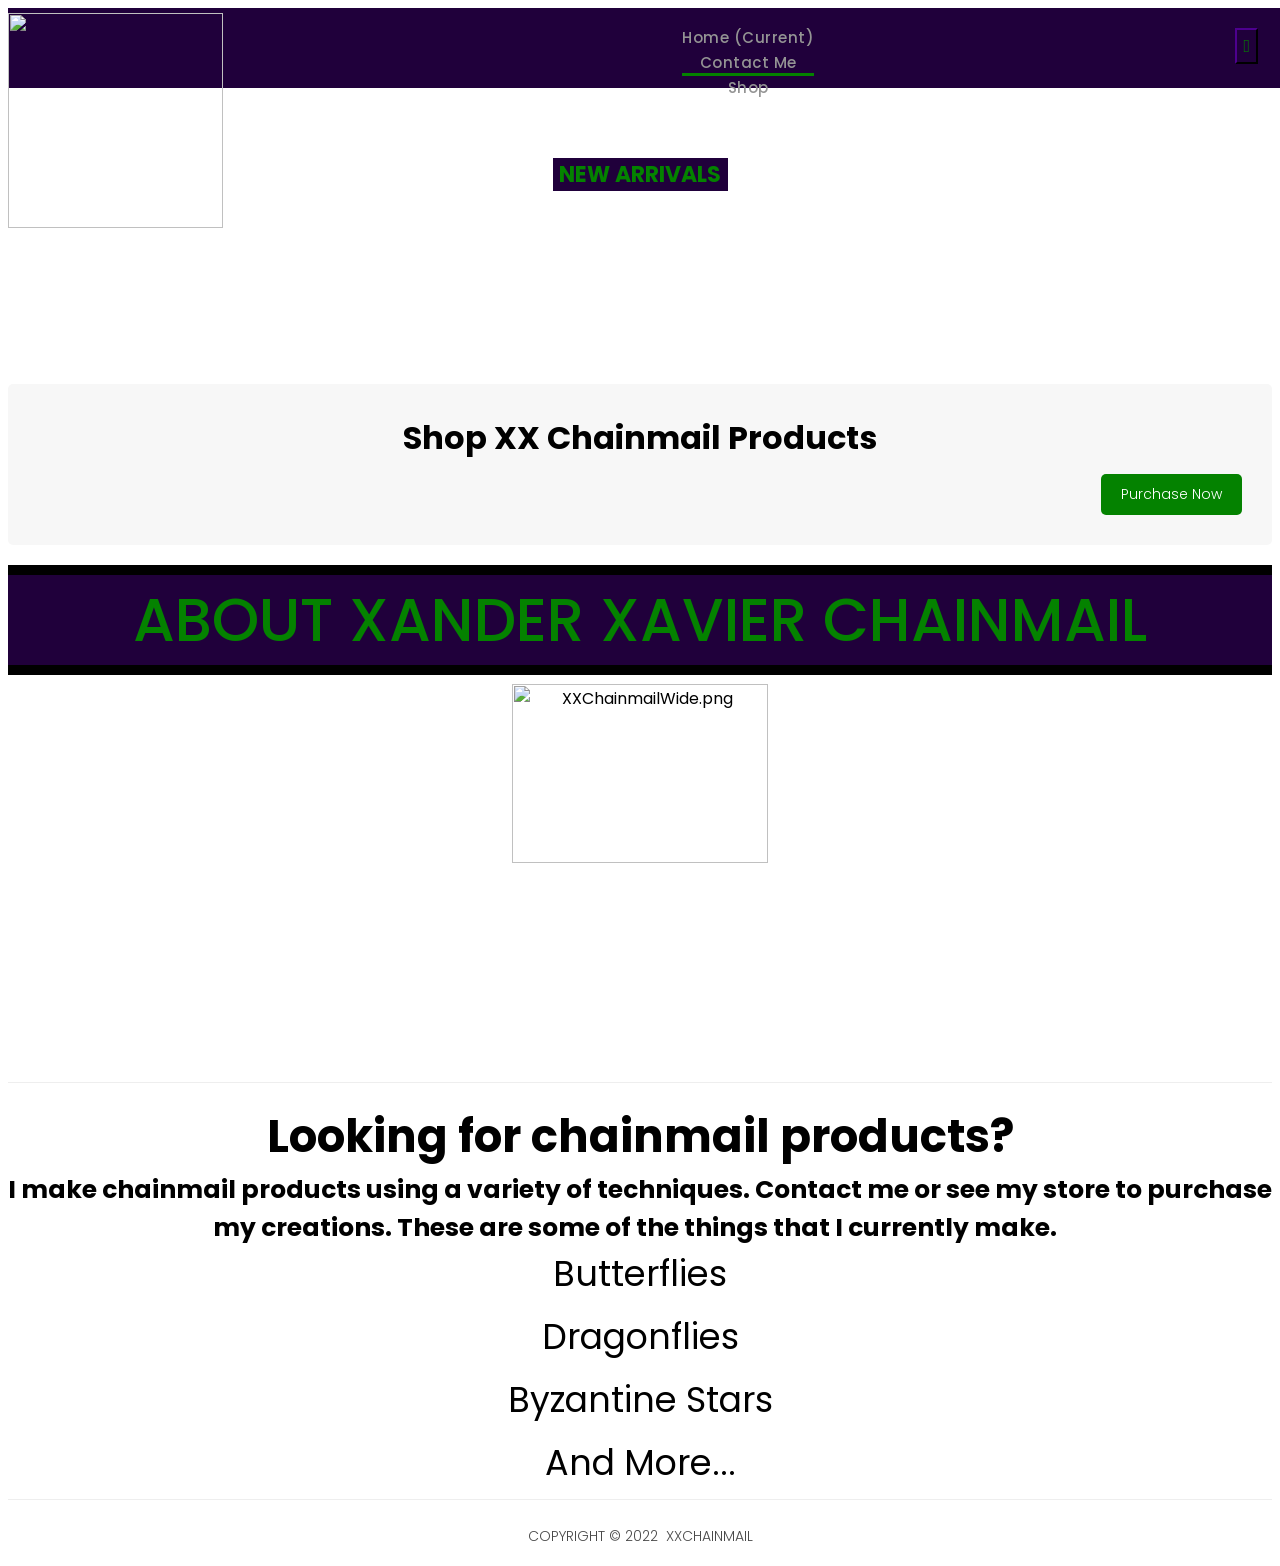
==== index.html @ 063a73c6 "replace website with xxchainmail replace website with xxchainmail" ====
<html lang="en"><head>

    <meta charset="utf-8">
    <meta name="viewport" content="width=device-width, initial-scale=1, shrink-to-fit=no">
    <meta name="description" content="Xander Xavier Chainmail Webpage">
    <meta name="author" content="XX Chainmail; AgentAllanDev">
    <link href="https://fonts.googleapis.com/css?family=Poppins:100,200,300,400,500,600,700,800,900&amp;display=swap" rel="stylesheet">
    <meta property="og:image" content=”assets/images/XXChainmail.png” />

    <title>XX Chainmail Home</title>

    <!-- Bootstrap core CSS -->
    <link href="vendor/bootstrap/css/bootstrap.min.css" rel="stylesheet">
	  <link rel="stylesheet" media="screen and (max-width: 625px)" href="assets/css/xxchainmail-small.css">
            <link rel="stylesheet" media="screen and (min-width: 625px) and (max-width: 800px)" href="assets/css/xxchainmail-medium.css">
            <link rel="stylesheet" media="screen and (min-width: 800px)" href="assets/css/xxchainmail-large.css">
    <link rel="stylesheet" href="assets/css/fontawesome.css">
    <link rel="stylesheet" href="assets/css/owl.css">
<style>
      /* Minimal positioning for Owl nav arrows (do not change item sizes) */
      .owl-new-arrivals.owl-carousel{position:relative}
      .owl-new-arrivals.owl-carousel .owl-nav{position:absolute;top:50%;left:0;right:0;margin:0;pointer-events:none}
      .owl-new-arrivals.owl-carousel .owl-nav button{pointer-events:auto;position:absolute;top:50%;transform:translateY(-50%);background:#20003b;border:2px solid #048200;width:44px;height:44px;border-radius:50%;font-size:24px;line-height:0.5; color:#048200}
      .owl-new-arrivals.owl-carousel .owl-nav .owl-prev{left:-56px}
      .owl-new-arrivals.owl-carousel .owl-nav .owl-next{right:-56px}
      @media (max-width:768px){.owl-new-arrivals.owl-carousel .owl-nav .owl-prev{left:-40px}.owl-new-arrivals.owl-carousel .owl-nav .owl-next{right:-40px}}
      /* External controls (do not change sizes or carousel options) */
      .external-controls-wrapper{position:relative}
      .external-arrivals-btn{position:absolute;top:50%;transform:translateY(-50%);z-index:1200;background:#20003b;border:2px solid #048200;width:44px;height:44px;border-radius:50%;display:flex;align-items:center;justify-content:center;cursor:pointer; color:#048200}
      .external-arrivals-btn.prev{left:-64px}
      .external-arrivals-btn.next{right:-64px}
      @media (max-width:768px){.external-arrivals-btn.prev{left:-44px}.external-arrivals-btn.next{right:-44px}}
    </style>
  </head>

  <body>

    <!-- ***** Preloader Start ***** -->
    <div id="preloader" style="opacity: 0; visibility: hidden; display: none;">
        <div class="jumper">
            <div></div>
            <div></div>
            <div></div>
        </div>
    </div>  
    <!-- ***** Preloader End ***** -->

    <!-- Header -->
    <header class="">
      <nav class="navbar navbar-expand-lg">
        <div class="container">
          <a class="navbar-brand" href="index.html">
				  <img src="assets/images/XXChainmailWide.png" id="logo">
			  </a>
			  <button class="navbar-toggler" type="button" data-toggle="collapse" data-target="#navbarResponsive" aria-controls="navbarResponsive" aria-expanded="false" aria-label="Toggle navigation">
            <span class="navbar-toggler-icon"></span>
          </button>
          <div class="collapse navbar-collapse" id="navbarResponsive">
            <ul class="navbar-nav ml-auto">
              <li class="nav-item active">
                <a class="nav-link" href="index.html">Home
                  <span class="sr-only">(current)</span>
                </a>
              </li> 
              <li class="nav-item">
                <a class="nav-link" href="contact.html">Contact Me</a>
              </li>
              <li class="nav-item">
                <a class="nav-link" href="products.html">Shop</a>
              </li>
            </ul>
          </div>
        </div>
      </nav>
    </header>

    <!-- Page Content -->
    <!-- Banner Starts Here -->
    <div class="page-heading products-heading header-text">
      <div class="container">
        <div class="row">
          <div class="col-md-12">
            <div align="center" class="text-content">
              <h4>new arrivals</h4>
              <h2>chainmail products</h2>
            </div>
          </div>
        </div>
      </div>
    </div>

    
    <div class="call-to-action">
      <div class="container">
        <div class="row">
          <div class="col-md-12">
            <div class="inner-content">
              <div class="row">
                <div class="col-md-8">
                  <h1 id="h1">Shop XX Chainmail Products</h1>
                </div>
                <div class="col-md-4">
                  <a href="products.html" class="filled-button">Purchase Now</a>
                </div>
              </div>
            </div>
          </div>
        </div>
      </div>
    </div>
    <!-- Banner Ends Here -->
<!--
    <div class="latest-products">
      <div class="container">
        <div class="row">
          <div class="col-md-12">
            <div class="section-heading">
              <h2 id="lp-title">Latest Products</h2>
              <center>
			  <a href="products.html">view all products <i class="fa fa-angle-right"></i></a>
              </center>
			</div>
          </div>

      
          <div class="col-md-4">
            <div class="product-item">
              <a href="products/dragonfly.html"><img src="assets/images/dragonfly.png" alt=""></a>
              <div class="down-content">
                <a href="products/dragonfly.html"><h4>Dragonfly&nbsp;</h4>
                </a>
                <h6>$74.50</h6>
              </div>
            </div>
          </div>
          <div class="col-md-4">
            <div class="product-item">
              <a href="products/butterfly.html"><img src="assets/images/butterfly.png" alt=""></a>
              <div class="down-content">
                <a href="products/butterfly.html"><h4>Butterfly&nbsp;</h4>
                </a>
                <h6>$21.50</h6>
              </div>
            </div>
          </div>
          <div class="col-md-4">
            <div class="product-item">
              <a href="products/byzantine_star.html"><img src="assets/images/byzantine_star.png" alt=""></a>
              <div class="down-content">
                <a href="products/byzantine_star.html"><h4>Byzantine Star</h4>
                </a>
                <h6>$16.20</h6>
              </div>
            </div>
          </div>
        </div>
      </div>
    </div>
  -->


    <div style="margin-top: 20px; height:10px; background-color: black;"></div>
    
    <div class="section-heading">
            <div align="center" class="text-content">
              <h3 align="center">About Xander Xavier Chainmail </h3>
            </div>
    </div>
    <div style="margin-top: -21px; height:10px; background-color: black; margin-bottom:9px"></div>



    <div class="best-features">
      <div class="container">
        <div>
          <div>
            <div class="section-heading">
			  <center>
				<img src="assets/images/XXChainmailSquareWithBackground.png" width="240" height="" alt="XXChainmailWide.png">
			  </center>
			</div>
          </div>
          <div align="middle">
            <div class="left-content" align="middle">
              <h3 id="title1">Looking for chainmail products?</h3>
              <h2 id="p1">I make chainmail products using a variety of techniques. Contact me or see my store to purchase my creations. These are some of the things that I currently make.&nbsp;&nbsp;</h2>
              <ul class="featured-list">
                <li id="li1">Butterflies</li>
                <li id="li1">Dragonflies</li>
                <li id="li1">Byzantine Stars</li>
                <li id="li1">And More...</li>
                <!--<li id="li1">Dice Bags</li>-->
              </ul>
            </div>
          </div>
          </div>
        </div>
      </div>



    
    <footer>
      <div class="container">
        <div class="row">
          <div class="col-md-12">
            <div class="inner-content">
              <p id="copyright">Copyright © 2022&nbsp; XXChainmail</p>
            </div>
          </div>
        </div>
      </div>
    </footer>


    <!-- Bootstrap core JavaScript -->
    <script src="vendor/jquery/jquery.min.js"></script>
    <script src="vendor/bootstrap/js/bootstrap.bundle.min.js"></script>


    <!-- Additional Scripts -->
    <script src="assets/js/custom.js"></script>
    <script src="assets/js/owl.js"></script>
    <script src="assets/js/slick.js"></script>
    <script src="assets/js/isotope.js"></script>
    <script src="assets/js/accordions.js"></script>


    <script language="text/Javascript"> 
      cleared[0] = cleared[1] = cleared[2] = 0; //set a cleared flag for each field
      function clearField(t){                   //declaring the array outside of the
      if(! cleared[t.id]){                      // function makes it static and global
          cleared[t.id] = 1;  // you could use true and false, but that's more typing
          t.value='';         // with more chance of typos
          t.style.color='#fff';
          }
      }
    </script>
	  
	  


  


</body></html>
---- assets/css/xxchainmail-small.css ----
.iframe{
	overflow:hidden;
	border:10px solid #048200;
	height:1100px;
}
.section-heading .text-content h3 {
	color: #048200;
	font-size: 60px;
	text-align: center;
	text-transform: uppercase;
	font-weight: 500;
	background-color: #20003b;
}

p#copyright
{
	text-align:center;
} 

h3#title1
{
	font-size: 30;
	padding-bottom: 15px;
}
h1#h1
{
	font-size: 20;
	text-align: center;
}
img#logo
{
	height: auto;
	width: 215px;
}

h2#p1
{
	font-size: 20;
	padding-bottom:  30px;
}

li#li1
{
	font-size: 30;
}

body {
  font-family: 'Poppins', sans-serif;
  overflow-x: hidden;
  text-rendering: optimizeLegibility;
  -webkit-font-smoothing: antialiased;
  -moz-osx-font-smoothing: grayscale;
}
p {
	margin-bottom: 0px;
	font-size: 14px;
	font-weight: 300;
	color: #4a4a4a;
	line-height: 24px;
}
a {
	text-decoration: none!important;
}
ul {
	padding: 0;
	margin: 0;
	list-style: none;
}

h1,h2,h3,h4,h5,h6 {
	margin: 0px;
}

ul.social-icons li {
	display: inline-block;
	margin-right: 3px;
}

ul.social-icons li:last-child {
	margin-right: 0px;
}

ul.social-icons li a {
	width: 50px;
	height: 50px;
	display: inline-block;
	line-height: 50px;
	background-color: #eee;
	color: #121212;
	font-size: 18px;
	text-align: center;
	transition: all .3s;
}

ul.social-icons li a:hover {
	background-color: #048200;
	color: #fff;
}

a.filled-button {
	background-color: #048200;
	color: #fff;
	font-size: 14px;
	text-transform: capitalize;
	font-weight: 300;
	padding: 10px 20px;
	border-radius: 5px;
	display: inline-block;
	transition: all 0.3s;
}

a.filled-button:hover {
	background-color: #121212;
	color: #fff;
}

.section-heading {
	text-align: left;
	margin-bottom: 30px;
	border-bottom: 1px solid #eee;
}

.section-heading h2 {
	font-size: 35px;
	font-weight: 550;
	text-align: center;
	color: #1e1e1e;
	margin-bottom: 25px;
}

.section-heading h2#lp-title {
	font-size: 45px;
	font-weight: 550;
	text-align: center;
	color: #1e1e1e;
	margin-bottom: 5px;
}

.products-heading {
	padding: 150px 0px 75px 0px;
	background-image: url(../images/scales.png);
	background-size: cover;
	background-repeat: no-repeat;
	background-position: center 29px;
}

.about-heading {
	background-image: url(../images/about-heading.jpg);
}

.contact-heading {
	padding: 150px 0px;
	background-image: url(../images/XXChainmailWithBackground.png);
	background-size: cover;
	background-repeat: no-repeat;
	background-position: center center;
}

.page-header {
	padding: 150px 50px;
	background-image: url(../images/XXChainmailWithBackground.png);
	background-size: cover;
	background-repeat: no-repeat;
	background-position: center center;
}
.send-message {
	padding: 0px 0px 0px 0px;
	text-align: center;
	background-position: center center;
	background-repeat: no-repeat;
	background-size: cover;
}
.send-message .text-content h4 {
	color: #048200;
	font-size: 22px;
	text-align: center;
	text-transform: uppercase;
	font-weight: 700;
	margin-bottom: 5px;
}

.send-message .text-content h1 {
	color: #20003b;
	font-size: 55px;
	text-align: center;
	text-transform: uppercase;
	font-weight: 700;
	margin-bottom: 25px;
}

.send-message .text-content h2 {
	color: #000;
	font-size: 25px;
	text-align: center;
}
.page-heading .text-content h4 {
	color: #048200;
	font-size: 22px;
	width: 175px;
	text-align: center;
	text-transform: uppercase;
	font-weight: 700;
	margin-bottom: 5px;
	background-color: #20003b;
}

.page-heading .text-content h1 {
	color: #048200;
	font-size: 70px;
	text-align: center;
	text-transform: uppercase;
	font-weight: 700;
	margin-bottom: 15px;
}

.page-heading .text-content h2 {
	color: #fff;
	font-size: 50px;
	text-align: center;
	text-transform: uppercase;
	letter-spacing: 5px;
}

#preloader {
  overflow: hidden;
  background: #048200;
  left: 0;
  right: 0;
  top: 0;
  bottom: 0;
  position: fixed;
  z-index: 9999999;
  color: #20003b;
}

#preloader .jumper {
  left: 0;
  top: 0;
  right: 0;
  bottom: 0;
  display: block;
  position: absolute;
  margin: auto;
  width: 50px;
  height: 50px;
}

#preloader .jumper > div {
  background-color: #fff;
  width: 10px;
  height: 10px;
  border-radius: 100%;
  -webkit-animation-fill-mode: both;
  animation-fill-mode: both;
  position: absolute;
  opacity: 0;
  width: 50px;
  height: 50px;
  -webkit-animation: jumper 1s 0s linear infinite;
  animation: jumper 1s 0s linear infinite;
}

#preloader .jumper > div:nth-child(2) {
  -webkit-animation-delay: 0.33333s;
  animation-delay: 0.33333s;
}

#preloader .jumper > div:nth-child(3) {
  -webkit-animation-delay: 0.66666s;
  animation-delay: 0.66666s;
}

@-webkit-keyframes jumper {
  0% {
    opacity: 0;
    -webkit-transform: scale(0);
    transform: scale(0);
  }
  5% {
    opacity: 1;
  }
  100% {
    -webkit-transform: scale(1);
    transform: scale(1);
    opacity: 0;
  }
}

@keyframes jumper {
  0% {
    opacity: 0;
    -webkit-transform: scale(0);
    transform: scale(0);
  }
  5% {
    opacity: 1;
  }
  100% {
    opacity: 0;
  }
}


/* Header Style */
header {
	position: absolute;
	z-index: 99999;
	width: 100%;
	height: 80px;
	background-color: #20003b;
	-webkit-transition: all 0.3s ease-in-out 0s;
    -moz-transition: all 0.3s ease-in-out 0s;
    -o-transition: all 0.3s ease-in-out 0s;
    transition: all 0.3s ease-in-out 0s;
}
header .navbar {
	padding: 17px 0px;
}
.background-header .navbar {
	padding: 17px 0px;
}
.background-header {
	top: 0;
	position: fixed;
	background-color: #20003b!important;
	box-shadow: 0px 1px 10px rgba(0,0,0,0.1);
}
.background-header .navbar-brand h2 {
	color: #121212!important;
}
.background-header .navbar-nav a.nav-link {
	color: #949494!important;
}
.background-header .navbar-nav .nav-link:hover,
.background-header .navbar-nav .active>.nav-link,
.background-header .navbar-nav .nav-link.active,
.background-header .navbar-nav .nav-link.show,
.background-header .navbar-nav .show>.nav-link {
	color: #048200!important;
}
.navbar .navbar-brand {
	float: 	left;
	margin-top: -10px;
	outline: none;
}
.navbar .navbar-brand h2 {
	color: #949494;
	text-transform: uppercase;
	font-size: 24px;
	font-weight: 700;
	-webkit-transition: all .3s ease 0s;
    -moz-transition: all .3s ease 0s;
    -o-transition: all .3s ease 0s;
    transition: all .3s ease 0s;
}
.navbar .navbar-brand h2 em {
	font-style: normal;
	color: #949494;
}
#navbarResponsive {
	z-index: 999;
}
.navbar-collapse {
	text-align: center;
}
.navbar .navbar-nav .nav-item {
	margin: 0px 15px;
}
.navbar .navbar-nav a.nav-link {
	text-transform: capitalize;
	font-size: 15px;
	font-weight: 500;
	letter-spacing: 0.5px;
	color: #949494;
	transition: all 0.5s;
	margin-top: 5px;
}
.navbar .navbar-nav .nav-link:hover,
.navbar .navbar-nav .active>.nav-link,
.navbar .navbar-nav .nav-link.active,
.navbar .navbar-nav .nav-link.show,
.navbar .navbar-nav .show>.nav-link {
	color: #949494;
	padding-bottom: 25px;
	border-bottom: 3px solid #048200;
}
.navbar .navbar-toggler-icon {
	background-image: none;
}
.navbar .navbar-toggler {
	border-color: #20003b;
	background-color: #20003b;	
	height: 36px;
	outline: none;
	border-radius: 0px;
	position: absolute;
	right: 30px;
	top: 20px;
}
.navbar .navbar-toggler-icon:after {
	content: '\f0c9';
	color: #048200;
	font-size: 18px;
	line-height: 26px;
	font-family: 'FontAwesome';
}



/* Banner Style */
.banner {
	position: relative;
	text-align: center;
	padding-top: 80px;
}

.banner-item-01 {
	padding: 150px 0px;
	background-image: url(../images/XXChainmailWideWithBackground.png);
	background-size: cover;
	background-repeat: no-repeat;
	background-position: center center;
}

.banner-item-02 {
	padding: 300px 0px;
	background-image: url(../images/slide_02.jpg);
	background-size: cover;
	background-repeat: no-repeat;
	background-position: center center;
}

.banner-item-03 {
	padding: 300px 0px;
	background-image: url(../images/slide_03.jpg);
	background-size: cover;
	background-repeat: no-repeat;
	background-position: center center;
}

.banner .banner-item {
	max-height: 600px;
}

.banner .text-content {
	position: absolute;
	top: 50%;
	transform: translateY(-50%);
	text-align: center;
	width: 100%;
}

.banner .text-content h4 {
	color: #048200;
	font-size: 22px;
	text-transform: uppercase;
	font-weight: 700;
	margin-bottom: 15px;
}

.banner .text-content h2 {
	color: #fff;
	font-size: 62px;
	text-transform: uppercase;
	letter-spacing: 5px;
}

.owl-banner .owl-dots .owl-dot {
  border-radius: 3px;
}
.owl-banner .owl-dots {
    display: -webkit-box;
    display: -webkit-flex;
    display: -ms-flexbox;
    display: flex;
    -ms-flex-pack: center;
    -webkit-justify-content: center;
    justify-content: center;
    position: absolute;
    left: 50%;
    transform: translateX(-50%);
    bottom: 30px;
}
.owl-banner .owl-dots .owl-dot {
    width: 10px;
    height: 10px;
    border-radius: 50%;
    margin: 0 10px;
    background-color: #606060;
    opacity: 0.5;
}
.owl-banner .owl-dots .owl-dot:focus {
    outline: none
}
.owl-banner .owl-dots .owl-dot.active {
    background-color: #d0d0d0;
    opacity: 1;
}



/* Latest Produtcs */

.latest-products {
	margin-top: 25px;
}

.latest-products .section-heading a {
	margin-top: -95px;
	text-transform: uppercase;
	font-size: 25px;
	font-weight: 700;
	color: #048200;
}

.product-item {
	border: 1px solid #eee;
	margin-bottom: 30px;
}

.product-item .down-content {
	padding: 30px;
	position: relative;
	background-color: #20003b;
}

.product-item img {
	width: 100%;
	overflow: hidden;
}

.product-item .down-content h4 {
	font-size: 23px;
	color: #dc143c;
	margin-bottom: 10px;
	font-weight: bold;

}

.product-item .down-content h6 {
	top: 30px;
	right: 30px;
	font-size: 20px;
	color: #f7f7f7;
}

.product-item .down-content p {
	margin-bottom: 20px;
}

.product-item .down-content ul li {
	display: inline-block;
}

.product-item .down-content ul li i {
	color: #048200;
	font-size: 14px;
}

.product-item .down-content span {
	position: absolute;
	right: 30px;
	bottom: 30px;
	font-size: 13px;
	color: #048200;
	font-weight: 500;
}

.products .text-content h3 {
	color: #048200;
	font-size: 50px;
	text-align: center;
	text-transform: uppercase;
	font-weight: 500;
	background-color: #20003b;
}


/* Best Features */

.about-features {
	margin-top: 0px!important;
}

.about-features p {
	border-bottom: 1px solid #eee;
	padding-bottom: 0px;
}

.about-features .container .row {
	padding-bottom: 0px!important;
	border-bottom: none!important;
}

.best-features {
}

.best-features .container .row {
	border-bottom: 1px solid #eee;
	padding-bottom: 0px;
}

.best-features img {
	width: 75%;
	overflow: hidden;
}

.best-features h4 {
	font-size: 17px;
	color: #1a6692;
	margin-bottom: 20px;
}

.best-features ul.featured-list li {
	display: block;
	margin-bottom: 10px;
	text-align: center;
}

.best-features p {
	margin-bottom: 25px;
	text-align: center;
}

.best-features ul.featured-list li a {
	font-size: 14px;
	color: #4a4a4a;
	font-weight: 300;
	transition: all .3s;
	position: relative;
	padding-left: 13px;
}

.best-features ul.featured-list li a:before {
	content: '';
	width: 5px;
	height: 5px;
	display: inline-block;
	background-color: #4a4a4a;
	position: absolute;
	left: 0;
	transition: all .3s;
	top: 8px;
}

.best-features ul.featured-list li a:hover {
	color: #048200;
}

.best-features ul.featured-list li a:hover::before {
	background-color: #048200;
}

.best-features .filled-button {
	margin-top: 20px;
}





/* Call To Action */

.call-to-action .inner-content {
	margin-top: 20px;
	padding: 30px;
	background-color: #f7f7f7;
	border-radius: 5px;
}

.call-to-action .inner-content h4 {
	font-size: 17px;
	color: #1a6692;
	margin-bottom: 15px;
}

.call-to-action .inner-content em {
	font-style: normal;
	font-weight: 700;
}

.call-to-action .inner-content .col-md-4 {
	text-align: center;
}

.call-to-action .inner-content .filled-button {
	margin-top: 12;
	/* top: 50%; */
	/* left: 50%; */
	/* margin-left: -69.2px; */
}




/* Footer */

footer {
	text-align: center;
}

footer .inner-content {
	border-top: 1px solid #eee;
	margin-top: 10px;
	padding: 10px 0px;
}

footer .inner-content p {
	text-transform: uppercase;
}

footer .inner-content p a {
	color: #048200;
	margin-left: 3px;
}




/* Product Page */


.products .filters {
	text-align: center;
	border-bottom: 1px solid #eee;
	padding-bottom: 10px;
	margin-bottom: 60px;
}

.products .filters li {
	text-transform: uppercase;
	font-size: 13px;
	font-weight: 700;
	color: #121212;
	display: inline-block;
	margin: 0px 10px;
	transition: all .3s;
	cursor: pointer;
}

.products .filters ul li.active,
.products .filters ul li:hover {
  color: #048200;
}

.products ul.pages {
	margin-top: 30px;
	text-align: center;
}

.products ul.pages li {
	display: inline-block;
	margin: 0px 2px;
}

.products ul.pages li a {
	width: 44px;
	height: 44px;
	display: inline-block;
	line-height: 42px;
	border: 1px solid #eee;
	font-size: 15px;
	font-weight: 700;
	color: #121212;
	transition: all .3s;
}

.products ul.pages li a:hover,
.products ul.pages li.active a {
	background-color: #048200;
	border-color: #048200;
	color: #20003b;
}



/* Team Members */

.team-members {
	margin-top: 100px;
}

.team-member {
	border: 1px solid #eee;
	margin-bottom: 30px;
}

.team-member img {
	width: 100%;
	overflow: hidden;
}

.team-member .down-content {
	padding: 30px;
	text-align: center;
}

.team-member .thumb-container {
	position: relative;
}

.team-member .thumb-container .hover-effect {
	position: absolute;
	background-color: rgba(243,63,63,0.9);
	top: 0;
	left: 0;
	width: 100%;
	height: 100%;
	opacity: 0;
	visibility: hidden;
	transition: all .5s;
}

.team-member .thumb-container .hover-effect .hover-content {
	position: absolute;
	display: inline-block;
	width: 100%;
	text-align: center;
	top: 50%;
	transform: translateY(-50%);
}

.team-member .thumb-container .hover-effect .hover-content ul.social-icons li a:hover {
	background-color: #fff;
	color: #048200;
}

.team-member:hover .hover-effect {
	visibility: visible;
	opacity: 1;
}

.team-member .down-content h4 {
	font-size: 17px;
	color: #1a6692;
	margin-bottom: 8px;
}

.team-member .down-content span {
	display: block;
	font-size: 13px;
	color: #048200;
	font-weight: 500;
	margin-bottom: 20px;
}




/* Services */

.services {
	background-image: url(../images/services-bg.jpg);
	background-position: center center;
	background-repeat: no-repeat;
	background-size: cover;
	background-attachment: fixed;
	padding: 100px 0px;
}

.services .service-item {
	text-align: center;
}

.services .service-item .icon {
	background-color: #f7f7f7;
	padding: 40px;
}

.services .service-item .icon i {
	width: 100px;
	height: 100px;
	display: inline-block;
	text-align: center;
	line-height: 100px;
	background-color: #048200;
	color: #fff;
	font-size: 32px;
}

.services .service-item .down-content {
	background-color: #fff;
	padding: 40px 30px;
}

.services .service-item .down-content h4 {
	font-size: 17px;
	color: #1a6692;
	margin-bottom: 20px;
}

.services .service-item .down-content p {
	margin-bottom: 25px;
}




/* Clients */

.happy-clients {
	margin-top: 100px;
	margin-bottom: 40px;
}

.happy-clients .client-item img {
	max-width: 100%;
	overflow: hidden;
	transition: all .3s;
	cursor: pointer;
}

.happy-clients .client-item img:hover {
	opacity: 0.8;
}




/* Find Us */

.find-us {
	margin-top: 100px;
}

.find-us p {
	border-bottom: 1px solid #eee;
	padding-bottom: 30px;
	margin-bottom: 30px;
}

.find-us h4 {
	font-size: 17px;
	color: #1a6692;
	margin-bottom: 20px;
}

.find-us .left-content {
	margin-left: 30px;
}



/* Send Message */

.send-message {
	margin-top: 25px;
}

.contact-form input {
	font-size: 14px;
	width: 100%;
	height: 44px;
	display: inline-block;
	line-height: 42px;
	border: 1px solid #eee;
	border-radius: 0px;
	margin-bottom: 30px;
}

.contact-form input:focus {
	box-shadow: none;
	border: 1px solid #eee;
}

.contact-form textarea {
	font-size: 14px;
	width: 100%;
	min-width: 100%;
	min-height: 120px;
	height: 120px;
	max-height: 180px;
	border: 1px solid #eee;
	border-radius: 0px;
	margin-bottom: 30px;
}

.contact-form textarea:focus {
	box-shadow: none;
	border: 1px solid #eee;
}

.contact-form button.filled-button {
	background-color: #048200;
	color: #fff;
	font-size: 14px;
	text-transform: capitalize;
	font-weight: 300;
	padding: 10px 20px;
	border-radius: 5px;
	display: inline-block;
	transition: all 0.3s;
	border: none;
	outline: none;
	cursor: pointer;
}

.contact-form button.filled-button:hover {
	background-color: #121212;
	color: #fff;
}

.accordion {
	margin-left: 30px;
}

.accordion a {
	cursor: pointer;
	font-size: 17px;
	color: #1a6692!important;
	margin-bottom: 20px;
	transition: all .3s;
}

.accordion a:hover {
	color: #048200!important;
}

.accordion a.active {
  color: #048200!important;
}

.accordion li .content {
  display: none;
  margin-top: 10px;
}

.accordion li:first-child {
	border-top: 1px solid #eee;
}

.accordion li {
	border-bottom: 1px solid #eee;
	padding: 15px 0px;
}


	.navbar .navbar-brand {
		position: absolute;
		left: 15px;
		top: 16px;
	}
	.navbar .navbar-brand {
		width: auto;
	}
	.navbar:after {
		display: none;
	}
	#navbarResponsive {
	    z-index: 99999;
	    position: absolute;
	    top: 80px;
	    left: 0;
	    width: 100%;
	    text-align: center;
	    background-color: #20003b;
	    box-shadow: 0px 10px 10px rgba(0,0,0,0.1);
	}
	.navbar .navbar-nav .nav-item {
		border-bottom: 1px solid #eee;
	}
	.navbar .navbar-nav .nav-item:last-child {
		border-bottom: none;
	}
	.navbar .navbar-nav a.nav-link {
		padding: 15px 0px;
		color: #c0c0c0!important;
	}
	.navbar .navbar-nav .nav-link:hover,
	.navbar .navbar-nav .active>.nav-link,
	.navbar .navbar-nav .nav-link.active,
	.navbar .navbar-nav .nav-link.show,
	.navbar .navbar-nav .show>.nav-link {
		color: #048200!important;
		border-bottom: none!important;
		padding-bottom: 15px;
	}
	.product-item .down-content h4 {
		text-align: center;
		margin-bottom: 10px;
	}
	.product-item .down-content h6 {
		text-align: center;
		position: relative;
		top: 0;
		right: 0;
		margin-bottom: 20px;
	}
	.product-item .down-content span {
		position: relative;
		right: 0;
		bottom: 0;
	}
}
---- assets/css/xxchainmail-medium.css ----
.iframe{
	overflow:hidden;
	border:10px solid #048200;
	height:1100px;
}
.section-heading .text-content h3 {
	color: #048200;
	font-size: 60px;
	text-align: center;
	text-transform: uppercase;
	font-weight: 500;
	background-color: #20003b;
}
h3#title1
{
	font-size: 45;
	margin-bottom:5px;
}

img#logo
{
	height: auto;
	width: 215px;
}

h2#p1
{
	font-size: 25;
	margin-bottom:15px;
}

li#li1
{
	font-size: 35;
}


body {
  font-family: 'Poppins', sans-serif;
  overflow-x: hidden;
  text-rendering: optimizeLegibility;
  -webkit-font-smoothing: antialiased;
  -moz-osx-font-smoothing: grayscale;
}
p {
	margin-bottom: 0px;
	font-size: 14px;
	font-weight: 300;
	color: #4a4a4a;
	line-height: 24px;
}
a {
	text-decoration: none!important;
}
ul {
	padding: 0;
	margin: 0;
	list-style: none;
}

h1,h2,h3,h4,h5,h6 {
	margin: 0px;
	text-align:  center;
}

ul.social-icons li {
	display: inline-block;
	margin-right: 3px;
}

ul.social-icons li:last-child {
	margin-right: 0px;
}

ul.social-icons li a {
	width: 50px;
	height: 50px;
	display: inline-block;
	line-height: 50px;
	background-color: #eee;
	color: #121212;
	font-size: 18px;
	text-align: center;
	transition: all .3s;
}

ul.social-icons li a:hover {
	background-color: #048200;
	color: #fff;
}

a.filled-button {
	background-color: #048200;
	color: #fff;
	font-size: 20;
	text-transform: capitalize;
	font-weight: 300;
	padding: 10px 20px;
	border-radius: 5px;
	display: inline-block;
	transition: all 0.3s;
}

a.filled-button:hover {
	background-color: #121212;
	color: #fff;
}

.section-heading {
	text-align: left;
	margin-bottom: 20px;
	border-bottom: 1px solid #eee;
}

.section-heading h2 {
	font-size: 55px;
	font-weight: 550;
	color: #1e1e1e;
	margin-bottom: 3px;
	text-align: center;
}

.products-heading {
	padding: 150px 0px 75px 0px;
	background-image: url(../images/scales.png);
	background-size: cover;
	background-repeat: no-repeat;
	background-position: center -;
}

.about-heading {
	background-image: url(../images/about-heading.jpg);
}

.contact-heading {
	padding: 200px 0px 200px 0px;
	background-image: url(../images/XXChainmailWithBackground.png);
	background-size: cover;
	background-repeat: no-repeat;
	background-position: center -15px;
}

.page-header {
	padding: 150px 50px;
	background-image: url(../images/XXChainmailWithBackground.png);
	background-size: cover;
	background-repeat: no-repeat;
	background-position: center center;
}
.send-message {
	padding: 0px 0px 0px 0px;
	text-align: center;
	background-position: center center;
	background-repeat: no-repeat;
	background-size: cover;
}
.send-message .text-content h4 {
	color: #048200;
	font-size: 22px;
	text-align: center;
	text-transform: uppercase;
	font-weight: 700;
	margin-bottom: 5px;
}

.send-message .text-content h1 {
	color: #20003b;
	font-size: 55px;
	text-align: center;
	text-transform: uppercase;
	font-weight: 700;
	margin-bottom: 25px;
}

.send-message .text-content h2 {
	color: #000;
	font-size: 25px;
	text-align: center;
}
.page-heading .text-content h4 {
	color: #048200;
	font-size: 22px;
	width: 175px;
	text-align: center;
	text-transform: uppercase;
	font-weight: 700;
	margin-bottom: 5px;
	background-color: #20003b;
}

.page-heading .text-content h1 {
	color: #048200;
	font-size: 70px;
	text-align: center;
	text-transform: uppercase;
	font-weight: 700;
	margin-bottom: 15px;
}

.page-heading .text-content h2 {
	color: #fff;
	font-size: 62px;
	text-align: center;
	text-transform: uppercase;
	letter-spacing: 5px;
}

#preloader {
  overflow: hidden;
  background: #048200;
  left: 0;
  right: 0;
  top: 0;
  bottom: 0;
  position: fixed;
  z-index: 9999999;
  color: #20003b;
}

#preloader .jumper {
  left: 0;
  top: 0;
  right: 0;
  bottom: 0;
  display: block;
  position: absolute;
  margin: auto;
  width: 50px;
  height: 50px;
}

#preloader .jumper > div {
  background-color: #fff;
  width: 10px;
  height: 10px;
  border-radius: 100%;
  -webkit-animation-fill-mode: both;
  animation-fill-mode: both;
  position: absolute;
  opacity: 0;
  width: 50px;
  height: 50px;
  -webkit-animation: jumper 1s 0s linear infinite;
  animation: jumper 1s 0s linear infinite;
}

#preloader .jumper > div:nth-child(2) {
  -webkit-animation-delay: 0.33333s;
  animation-delay: 0.33333s;
}

#preloader .jumper > div:nth-child(3) {
  -webkit-animation-delay: 0.66666s;
  animation-delay: 0.66666s;
}

@-webkit-keyframes jumper {
  0% {
    opacity: 0;
    -webkit-transform: scale(0);
    transform: scale(0);
  }
  5% {
    opacity: 1;
  }
  100% {
    -webkit-transform: scale(1);
    transform: scale(1);
    opacity: 0;
  }
}

@keyframes jumper {
  0% {
    opacity: 0;
    -webkit-transform: scale(0);
    transform: scale(0);
  }
  5% {
    opacity: 1;
  }
  100% {
    opacity: 0;
  }
}


/* Header Style */
header {
	position: absolute;
	z-index: 99999;
	width: 100%;
	height: 80px;
	background-color: #20003b;
	-webkit-transition: all 0.3s ease-in-out 0s;
    -moz-transition: all 0.3s ease-in-out 0s;
    -o-transition: all 0.3s ease-in-out 0s;
    transition: all 0.3s ease-in-out 0s;
}
header .navbar {
	padding: 17px 0px;
}
.background-header .navbar {
	padding: 17px 0px;
}
.background-header {
	top: 0;
	position: fixed;
	background-color: #20003b!important;
	box-shadow: 0px 1px 10px rgba(0,0,0,0.1);
}
.background-header .navbar-brand h2 {
	color: #121212!important;
}
.background-header .navbar-nav a.nav-link {
	color: #949494!important;
}
.background-header .navbar-nav .nav-link:hover,
.background-header .navbar-nav .active>.nav-link,
.background-header .navbar-nav .nav-link.active,
.background-header .navbar-nav .nav-link.show,
.background-header .navbar-nav .show>.nav-link {
	color: #048200!important;
}
.navbar .navbar-brand {
	float: 	left;
	margin-top: -10px;
	outline: none;
}
.navbar .navbar-brand h2 {
	color: #949494;
	text-transform: uppercase;
	font-size: 24px;
	font-weight: 700;
	-webkit-transition: all .3s ease 0s;
    -moz-transition: all .3s ease 0s;
    -o-transition: all .3s ease 0s;
    transition: all .3s ease 0s;
}
.navbar .navbar-brand h2 em {
	font-style: normal;
	color: #949494;
}
#navbarResponsive {
	z-index: 999;
}
.navbar-collapse {
	text-align: center;
}
.navbar .navbar-nav .nav-item {
	margin: 0px 15px;
}
.navbar .navbar-nav a.nav-link {
	text-transform: capitalize;
	font-size: 15px;
	font-weight: 500;
	letter-spacing: 0.5px;
	color: #949494;
	transition: all 0.5s;
	margin-top: 5px;
}
.navbar .navbar-nav .nav-link:hover,
.navbar .navbar-nav .active>.nav-link,
.navbar .navbar-nav .nav-link.active,
.navbar .navbar-nav .nav-link.show,
.navbar .navbar-nav .show>.nav-link {
	color: #949494;
	padding-bottom: 25px;
	border-bottom: 3px solid #048200;
}
.navbar .navbar-toggler-icon {
	background-image: none;
}
.navbar .navbar-toggler {
	border-color: #20003b;
	background-color: #20003b;	
	height: 36px;
	outline: none;
	border-radius: 0px;
	position: absolute;
	right: 30px;
	top: 20px;
}
.navbar .navbar-toggler-icon:after {
	content: '\f0c9';
	color: #048200;
	font-size: 18px;
	line-height: 26px;
	font-family: 'FontAwesome';
}



/* Banner Style */
.banner {
	position: relative;
	text-align: center;
	padding-top: 80px;
}

.banner-item-01 {
	padding: 150px 0px;
	background-image: url(../images/XXChainmailWideWithBackground.png);
	background-size: cover;
	background-repeat: no-repeat;
	background-position: center center;
}

.banner-item-02 {
	padding: 300px 0px;
	background-image: url(../images/slide_02.jpg);
	background-size: cover;
	background-repeat: no-repeat;
	background-position: center center;
}

.banner-item-03 {
	padding: 300px 0px;
	background-image: url(../images/slide_03.jpg);
	background-size: cover;
	background-repeat: no-repeat;
	background-position: center center;
}

.banner .banner-item {
	max-height: 600px;
}

.banner .text-content {
	position: absolute;
	top: 50%;
	transform: translateY(-50%);
	text-align: center;
	width: 100%;
}

.banner .text-content h4 {
	color: #048200;
	font-size: 22px;
	text-transform: uppercase;
	font-weight: 700;
	margin-bottom: 15px;
}

.banner .text-content h2 {
	color: #fff;
	font-size: 62px;
	text-transform: uppercase;
	letter-spacing: 5px;
}

.owl-banner .owl-dots .owl-dot {
  border-radius: 3px;
}
.owl-banner .owl-dots {
    display: -webkit-box;
    display: -webkit-flex;
    display: -ms-flexbox;
    display: flex;
    -ms-flex-pack: center;
    -webkit-justify-content: center;
    justify-content: center;
    position: absolute;
    left: 50%;
    transform: translateX(-50%);
    bottom: 30px;
}
.owl-banner .owl-dots .owl-dot {
    width: 10px;
    height: 10px;
    border-radius: 50%;
    margin: 0 10px;
    background-color: #606060;
    opacity: 0.5;
}
.owl-banner .owl-dots .owl-dot:focus {
    outline: none
}
.owl-banner .owl-dots .owl-dot.active {
    background-color: #d0d0d0;
    opacity: 1;
}



/* Latest Produtcs */

.latest-products {
	margin-top: 10px;
}

.latest-products .section-heading a {
	margin-top: -15px;
	text-transform: uppercase;
	font-size: 25px;
	font-weight: 700;
	color: #048200;
	text-align: center;
}

.product-item {
	border: 1px solid #eee;
	margin-bottom: 30px;
}

.product-item .down-content {
	padding: 30px;
	position: relative;
	background-color: #20003b;
}

.product-item img {
	width: 100%;
	overflow: hidden;
}

.product-item .down-content h4 {
	font-size: 23px;
	color: #dc143c;
	margin-bottom: 10px;
	font-weight: bold;
}

.product-item .down-content h6 {
	top: 30px;
	right: 30px;
	font-size: 20px;
	color: #f7f7f7;
}

.product-item .down-content p {
	margin-bottom: 20px;
}

.product-item .down-content ul li {
	display: inline-block;
}

.product-item .down-content ul li i {
	color: #048200;
	font-size: 14px;
}

.product-item .down-content span {
	position: absolute;
	right: 30px;
	bottom: 30px;
	font-size: 13px;
	color: #048200;
	font-weight: 500;
}




/* Best Features */

.about-features {
	margin-top: 0px!important;
}

.about-features p {
	border-bottom: 1px solid #eee;
	padding-bottom: 0px;
}

.about-features .container .row {
	padding-bottom: 0px!important;
	border-bottom: none!important;
}

.best-features {
}

.best-features .container .row {
	border-bottom: 1px solid #eee;
	padding-bottom: 0px;
}

.best-features img {
	width: 65%;
	overflow: hidden;
}

.best-features h4 {
	font-size: 17px;
	color: #1a6692;
	margin-bottom: 20px;
}

.best-features ul.featured-list li {
	display: block;
	margin-bottom: 10px;
	text-align: center;
}

.best-features p {
	margin-bottom: 25px;
	text-align: center;
}

.best-features ul.featured-list li a {
	font-size: 14px;
	color: #4a4a4a;
	font-weight: 300;
	transition: all .3s;
	position: relative;
	padding-left: 13px;
}

.best-features ul.featured-list li a:before {
	content: '';
	width: 5px;
	height: 5px;
	display: inline-block;
	background-color: #4a4a4a;
	position: absolute;
	left: 0;
	transition: all .3s;
	top: 8px;
}

.best-features ul.featured-list li a:hover {
	color: #048200;
}

.best-features ul.featured-list li a:hover::before {
	background-color: #048200;
}

.best-features .filled-button {
	margin-top: 20px;
}





/* Call To Action */

.call-to-action .inner-content {
	margin-top: 20px;
	padding: 30px;
	background-color: #f7f7f7;
	border-radius: 5px;
}

.call-to-action .inner-content h4 {
	font-size: 17px;
	color: #1a6692;
	margin-bottom: 15px;
}

.call-to-action .inner-content em {
	font-style: normal;
	font-weight: 700;
}

.call-to-action .inner-content .col-md-4 {
	text-align: right;
}

.call-to-action .inner-content .filled-button {
	margin-top: 12px;
}




/* Footer */

footer {
	text-align: center;
}

footer .inner-content {
	border-top: 1px solid #eee;
	margin-top: 10px;
	padding: 10px 0px;
}

footer .inner-content p {
	text-transform: uppercase;
}

footer .inner-content p a {
	color: #048200;
	margin-left: 3px;
}




/* Product Page */


.products .text-content h3 {
	color: #048200;
	font-size: 50px;
	text-align: center;
	text-transform: uppercase;
	font-weight: 500;
	background-color: #20003b;
}

.products .filters {
	text-align: center;
	border-bottom: 1px solid #eee;
	padding-bottom: 10px;
	margin-bottom: 60px;
}

.products .filters li {
	text-transform: uppercase;
	font-size: 13px;
	font-weight: 700;
	color: #121212;
	display: inline-block;
	margin: 0px 10px;
	transition: all .3s;
	cursor: pointer;
}

.products .filters ul li.active,
.products .filters ul li:hover {
  color: #048200;
}

.products ul.pages {
	margin-top: 30px;
	text-align: center;
}

.products ul.pages li {
	display: inline-block;
	margin: 0px 2px;
}

.products ul.pages li a {
	width: 44px;
	height: 44px;
	display: inline-block;
	line-height: 42px;
	border: 1px solid #eee;
	font-size: 15px;
	font-weight: 700;
	color: #121212;
	transition: all .3s;
}

.products ul.pages li a:hover,
.products ul.pages li.active a {
	background-color: #048200;
	border-color: #048200;
	color: #20003b;
}



/* Team Members */

.team-members {
	margin-top: 100px;
}

.team-member {
	border: 1px solid #eee;
	margin-bottom: 30px;
}

.team-member img {
	width: 100%;
	overflow: hidden;
}

.team-member .down-content {
	padding: 30px;
	text-align: center;
}

.team-member .thumb-container {
	position: relative;
}

.team-member .thumb-container .hover-effect {
	position: absolute;
	background-color: rgba(243,63,63,0.9);
	top: 0;
	left: 0;
	width: 100%;
	height: 100%;
	opacity: 0;
	visibility: hidden;
	transition: all .5s;
}

.team-member .thumb-container .hover-effect .hover-content {
	position: absolute;
	display: inline-block;
	width: 100%;
	text-align: center;
	top: 50%;
	transform: translateY(-50%);
}

.team-member .thumb-container .hover-effect .hover-content ul.social-icons li a:hover {
	background-color: #fff;
	color: #048200;
}

.team-member:hover .hover-effect {
	visibility: visible;
	opacity: 1;
}

.team-member .down-content h4 {
	font-size: 17px;
	color: #1a6692;
	margin-bottom: 8px;
}

.team-member .down-content span {
	display: block;
	font-size: 13px;
	color: #048200;
	font-weight: 500;
	margin-bottom: 20px;
}




/* Services */

.services {
	background-image: url(../images/services-bg.jpg);
	background-position: center center;
	background-repeat: no-repeat;
	background-size: cover;
	background-attachment: fixed;
	padding: 100px 0px;
}

.services .service-item {
	text-align: center;
}

.services .service-item .icon {
	background-color: #f7f7f7;
	padding: 40px;
}

.services .service-item .icon i {
	width: 100px;
	height: 100px;
	display: inline-block;
	text-align: center;
	line-height: 100px;
	background-color: #048200;
	color: #fff;
	font-size: 32px;
}

.services .service-item .down-content {
	background-color: #fff;
	padding: 40px 30px;
}

.services .service-item .down-content h4 {
	font-size: 17px;
	color: #1a6692;
	margin-bottom: 20px;
}

.services .service-item .down-content p {
	margin-bottom: 25px;
}




/* Clients */

.happy-clients {
	margin-top: 100px;
	margin-bottom: 40px;
}

.happy-clients .client-item img {
	max-width: 100%;
	overflow: hidden;
	transition: all .3s;
	cursor: pointer;
}

.happy-clients .client-item img:hover {
	opacity: 0.8;
}




/* Find Us */

.find-us {
	margin-top: 100px;
}

.find-us p {
	border-bottom: 1px solid #eee;
	padding-bottom: 30px;
	margin-bottom: 30px;
}

.find-us h4 {
	font-size: 17px;
	color: #1a6692;
	margin-bottom: 20px;
}

.find-us .left-content {
	margin-left: 30px;
}



/* Send Message */

.send-message {
	margin-top: 25px;
}

.contact-form input {
	font-size: 14px;
	width: 100%;
	height: 44px;
	display: inline-block;
	line-height: 42px;
	border: 1px solid #eee;
	border-radius: 0px;
	margin-bottom: 30px;
}

.contact-form input:focus {
	box-shadow: none;
	border: 1px solid #eee;
}

.contact-form textarea {
	font-size: 14px;
	width: 100%;
	min-width: 100%;
	min-height: 120px;
	height: 120px;
	max-height: 180px;
	border: 1px solid #eee;
	border-radius: 0px;
	margin-bottom: 30px;
}

.contact-form textarea:focus {
	box-shadow: none;
	border: 1px solid #eee;
}

.contact-form button.filled-button {
	background-color: #048200;
	color: #fff;
	font-size: 14px;
	text-transform: capitalize;
	font-weight: 300;
	padding: 10px 20px;
	border-radius: 5px;
	display: inline-block;
	transition: all 0.3s;
	border: none;
	outline: none;
	cursor: pointer;
}

.contact-form button.filled-button:hover {
	background-color: #121212;
	color: #fff;
}

.accordion {
	margin-left: 30px;
}

.accordion a {
	cursor: pointer;
	font-size: 17px;
	color: #1a6692!important;
	margin-bottom: 20px;
	transition: all .3s;
}

.accordion a:hover {
	color: #048200!important;
}

.accordion a.active {
  color: #048200!important;
}

.accordion li .content {
  display: none;
  margin-top: 10px;
}

.accordion li:first-child {
	border-top: 1px solid #eee;
}

.accordion li {
	border-bottom: 1px solid #eee;
	padding: 15px 0px;
}

	.navbar .navbar-brand {
		position: absolute;
		left: 15px;
		top: 16px;
	}
	.navbar .navbar-brand {
		width: auto;
	}
	.navbar:after {
		display: none;
	}
	#navbarResponsive {
	    z-index: 99999;
	    position: absolute;
	    top: 80px;
	    left: 0;
	    width: 100%;
	    text-align: center;
	    background-color: #20003b;
	    box-shadow: 0px 10px 10px rgba(0,0,0,0.1);
	}
	.navbar .navbar-nav .nav-item {
		border-bottom: 1px solid #eee;
	}
	.navbar .navbar-nav .nav-item:last-child {
		border-bottom: none;
	}
	.navbar .navbar-nav a.nav-link {
		padding: 15px 0px;
	}
	.navbar .navbar-nav .nav-link:hover,
	.navbar .navbar-nav .active>.nav-link,
	.navbar .navbar-nav .nav-link.active,
	.navbar .navbar-nav .nav-link.show,
	.navbar .navbar-nav .show>.nav-link {
		color: #048200!important;
		border-bottom: none!important;
		padding-bottom: 15px;
	}
	.product-item .down-content h4 {
		margin-bottom: 10px;
	}
	.product-item .down-content h6 {
		position: relative;
		top: 0;
		right: 0;
		margin-bottom: 20px;
	}
	.product-item .down-content span {
		position: relative;
		right: 0;
		bottom: 0;
	}
}
---- assets/css/xxchainmail-large.css ----
.iframe{
	overflow:hidden;
	border:10px solid #048200;
	height:1100px;
}

h3#title1
{
	font-size: 45;

}
.best-features h3#price
{
	font-size: 70px;
	color:#048200;

}

img#logo
{
	height: auto;
	width: 215px;
}

h2#p1
{
	font-size: 25;
}

li#li1
{
	font-size: 35;
}

body {
  font-family: 'Poppins', sans-serif;
  overflow-x: hidden;
  text-rendering: optimizeLegibility;
  -webkit-font-smoothing: antialiased;
  -moz-osx-font-smoothing: grayscale;
}
p {
	margin-bottom: 0px;
	font-size: 14px;
	font-weight: 300;
	color: #4a4a4a;
	line-height: 24px;
}
a {
	text-decoration: none!important;
}
ul {
	padding: 0;
	margin: 0;
	list-style: none;
}

h1,h2,h3,h4,h5,h6 {
	margin: 0px;
	text-align: center;
}

ul.social-icons li {
	display: inline-block;
	margin-right: 3px;
}

ul.social-icons li:last-child {
	margin-right: 0px;
}

ul.social-icons li a {
	width: 50px;
	height: 50px;
	display: inline-block;
	line-height: 50px;
	background-color: #eee;
	color: #121212;
	font-size: 18px;
	text-align: center;
	transition: all .3s;
}

ul.social-icons li a:hover {
	background-color: #048200;
	color: #fff;
}

a.filled-button {
	background-color: #048200;
	color: #fff;
	font-size: 14px;
	text-transform: capitalize;
	font-weight: 300;
	padding: 10px 20px;
	border-radius: 5px;
	display: inline-block;
	transition: all 0.3s;
}

a.filled-button:hover {
	background-color: #121212;
	color: #fff;
}

.section-heading {
	text-align: left;
	margin-bottom: 20px;
	border-bottom: 1px solid #eee;
}

.section-heading h2 {
	font-size: 70px;
	font-weight: 550;
	color: #1e1e1e;
	margin-bottom: 15px;
}

.products-heading {
	padding: 150px 0px 75px 0px;
	background-image: url(../images/scales.png);
	background-size: cover;
	background-repeat: no-repeat;
	background-position: center 39px;
}

.about-heading {
	background-image: url(../images/about-heading.jpg);
}

.contact-heading {
	padding: 200px 0px 200px 0px;
	background-image: url(../images/XXChainmailWideWithBackground.png);
	background-size: cover;
	background-repeat: no-repeat;
	background-position: center center;
}

.page-header {
	padding: 150px 50px;
	background-image: url(../images/XXChainmailWideWithBackground.png);
	background-size: cover;
	background-repeat: no-repeat;
	background-position: center center;
}
.send-message {
	padding: 0px 0px 0px 0px;
	text-align: center;
	background-position: center center;
	background-repeat: no-repeat;
	background-size: cover;
}
.send-message .text-content h4 {
	color: #048200;
	font-size: 22px;
	text-align: center;
	text-transform: uppercase;
	font-weight: 700;
	margin-bottom: 5px;
}

.send-message .text-content h1 {
	color: #20003b;
	font-size: 55px;
	text-align: center;
	text-transform: uppercase;
	font-weight: 700;
	margin-bottom: 25px;
}

.send-message .text-content h2 {
	color: #000;
	font-size: 35px;
	text-align: center;
	letter-spacing: 5px;
}
.page-heading .text-content h4 {
	color: #048200;
	font-size: 22px;
	width: 175px;
	text-align: center;
	text-transform: uppercase;
	font-weight: 700;
	margin-bottom: 5px;
	background-color: #20003b;
}

.products .text-content h3 {
	color: #048200;
	font-size: 50px;
	text-align: center;
	text-transform: uppercase;
	font-weight: 500;
	background-color: #20003b;
}

.section-heading .text-content h3 {
	color: #048200;
	font-size: 60px;
	text-align: center;
	text-transform: uppercase;
	font-weight: 500;
	background-color: #20003b;
}

.page-heading .text-content h1 {
	color: #048200;
	font-size: 70px;
	text-align: center;
	text-transform: uppercase;
	font-weight: 700;
	margin-bottom: 15px;
}

.page-heading .text-content h2 {
	color: #fff;
	font-size: 62px;
	text-align: center;
	text-transform: uppercase;
	letter-spacing: 5px;
}

#preloader {
  overflow: hidden;
  background: #048200;
  left: 0;
  right: 0;
  top: 0;
  bottom: 0;
  position: fixed;
  z-index: 9999999;
  color: #20003b;
}

#preloader .jumper {
  left: 0;
  top: 0;
  right: 0;
  bottom: 0;
  display: block;
  position: absolute;
  margin: auto;
  width: 50px;
  height: 50px;
}

#preloader .jumper > div {
  background-color: #fff;
  width: 10px;
  height: 10px;
  border-radius: 100%;
  -webkit-animation-fill-mode: both;
  animation-fill-mode: both;
  position: absolute;
  opacity: 0;
  width: 50px;
  height: 50px;
  -webkit-animation: jumper 1s 0s linear infinite;
  animation: jumper 1s 0s linear infinite;
}

#preloader .jumper > div:nth-child(2) {
  -webkit-animation-delay: 0.33333s;
  animation-delay: 0.33333s;
}

#preloader .jumper > div:nth-child(3) {
  -webkit-animation-delay: 0.66666s;
  animation-delay: 0.66666s;
}

@-webkit-keyframes jumper {
  0% {
    opacity: 0;
    -webkit-transform: scale(0);
    transform: scale(0);
  }
  5% {
    opacity: 1;
  }
  100% {
    -webkit-transform: scale(1);
    transform: scale(1);
    opacity: 0;
  }
}

@keyframes jumper {
  0% {
    opacity: 0;
    -webkit-transform: scale(0);
    transform: scale(0);
  }
  5% {
    opacity: 1;
  }
  100% {
    opacity: 0;
  }
}


/* Header Style */
header {
	position: absolute;
	z-index: 99999;
	width: 100%;
	height: 80px;
	background-color: #20003b;
	-webkit-transition: all 0.3s ease-in-out 0s;
    -moz-transition: all 0.3s ease-in-out 0s;
    -o-transition: all 0.3s ease-in-out 0s;
    transition: all 0.3s ease-in-out 0s;
}
header .navbar {
	padding: 17px 0px;
}
.background-header .navbar {
	padding: 17px 0px;
}
.background-header {
	top: 0;
	position: fixed;
	background-color: #20003b!important;
	box-shadow: 0px 1px 10px rgba(0,0,0,0.1);
}
.background-header .navbar-brand h2 {
	color: #121212!important;
}
.background-header .navbar-nav a.nav-link {
	color: #949494!important;
}
.background-header .navbar-nav .nav-link:hover,
.background-header .navbar-nav .active>.nav-link,
.background-header .navbar-nav .nav-link.active,
.background-header .navbar-nav .nav-link.show,
.background-header .navbar-nav .show>.nav-link {
	color: #048200!important;
}
.navbar .navbar-brand {
	float: 	left;
	margin-top: -12px;
	outline: none;
}
.navbar .navbar-brand h2 {
	color: #949494;
	text-transform: uppercase;
	font-size: 24px;
	font-weight: 700;
	-webkit-transition: all .3s ease 0s;
    -moz-transition: all .3s ease 0s;
    -o-transition: all .3s ease 0s;
    transition: all .3s ease 0s;
}
.navbar .navbar-brand h2 em {
	font-style: normal;
	color: #949494;
}
#navbarResponsive {
	z-index: 999;
}
.navbar-collapse {
	text-align: center;
}
.navbar .navbar-nav .nav-item {
	margin: 0px 15px;
}
.navbar .navbar-nav a.nav-link {
	text-transform: capitalize;
	font-size: 15px;
	font-weight: 500;
	letter-spacing: 0.5px;
	color: #949494;
	transition: all 0.5s;
	margin-top: 5px;
}
.navbar .navbar-nav .nav-link:hover,
.navbar .navbar-nav .active>.nav-link,
.navbar .navbar-nav .nav-link.active,
.navbar .navbar-nav .nav-link.show,
.navbar .navbar-nav .show>.nav-link {
	color: #949494;
	padding-bottom: 25px;
	border-bottom: 3px solid #048200;
}
.navbar .navbar-toggler-icon {
	background-image: none;
}
.navbar .navbar-toggler {
	border-color: #20003b;
	background-color: #20003b;	
	height: 36px;
	outline: none;
	border-radius: 0px;
	position: absolute;
	right: 30px;
	top: 20px;
}
.navbar .navbar-toggler-icon:after {
	content: '\f0c9';
	color: #048200;
	font-size: 18px;
	line-height: 26px;
	font-family: 'FontAwesome';
}



/* Banner Style */
.banner {
	position: relative;
	text-align: center;
	padding-top: 80px;
}

.banner-item-01 {
	padding: 150px 0px;
	background-image: url(../images/XXChainmailWideWithBackground.png);
	background-size: cover;
	background-repeat: no-repeat;
	background-position: center center;
}

.banner-item-02 {
	padding: 300px 0px;
	background-image: url(../images/slide_02.jpg);
	background-size: cover;
	background-repeat: no-repeat;
	background-position: center center;
}

.banner-item-03 {
	padding: 300px 0px;
	background-image: url(../images/slide_03.jpg);
	background-size: cover;
	background-repeat: no-repeat;
	background-position: center center;
}

.banner .banner-item {
	max-height: 600px;
}

.banner .text-content {
	position: absolute;
	top: 50%;
	transform: translateY(-50%);
	text-align: center;
	width: 100%;
}

.banner .text-content h4 {
	color: #048200;
	font-size: 22px;
	text-transform: uppercase;
	font-weight: 700;
	margin-bottom: 15px;
}

.banner .text-content h2 {
	color: #fff;
	font-size: 62px;
	text-transform: uppercase;
	letter-spacing: 5px;
}

.owl-banner .owl-dots .owl-dot {
  border-radius: 3px;
}
.owl-banner .owl-dots {
    display: -webkit-box;
    display: -webkit-flex;
    display: -ms-flexbox;
    display: flex;
    -ms-flex-pack: center;
    -webkit-justify-content: center;
    justify-content: center;
    position: absolute;
    left: 50%;
    transform: translateX(-50%);
    bottom: 30px;
}
.owl-banner .owl-dots .owl-dot {
    width: 10px;
    height: 10px;
    border-radius: 50%;
    margin: 0 10px;
    background-color: #606060;
    opacity: 0.5;
}
.owl-banner .owl-dots .owl-dot:focus {
    outline: none
}
.owl-banner .owl-dots .owl-dot.active {
    background-color: #d0d0d0;
    opacity: 1;
}



/* Latest Produtcs */

.latest-products {
	margin-top: 20px;
}

.latest-products .section-heading a {
	float: right;
	text-transform: uppercase;
	font-size: 25px;
	font-weight: 700;
	color: #048200;
}

.product-item {
	border: 1px solid #eee;
	margin-bottom: 30px;
}

.product-item .down-content {
	padding: 30px;
	position: relative;
	background-color: #20003b;
}

.product-item img {
	width: 100%;
	overflow: hidden;
}

.product-item .down-content h4 {
	font-size: 23px;
	color: #dc143c;
	margin-bottom: 10px;
	font-weight: bold;

}

.product-item .down-content h6 {
	top: 30px;
	right: 30px;
	font-size: 20px;
	color: #f7f7f7;
}

.product-item .down-content p {
	margin-bottom: 20px;
}

.product-item .down-content ul li {
	display: inline-block;
}

.product-item .down-content ul li i {
	color: #048200;
	font-size: 14px;
}

.product-item .down-content span {
	position: absolute;
	right: 30px;
	bottom: 30px;
	font-size: 13px;
	color: #048200;
	font-weight: 500;
}




/* Best Features */

.about-features {
	margin-top: 0px!important;
}

.about-features p {
	border-bottom: 1px solid #eee;
	padding-bottom: 0px;
}

.about-features .container .row {
	padding-bottom: 0px!important;
	border-bottom: none!important;
}

.best-features {
}

.best-features .container .row {
	border-bottom: 1px solid #eee;
	padding-bottom: 0px;
}

.best-features img {
	position: center;
	width: 45%;
	overflow: hidden;
}

.best-features h4 {
	font-size: 17px;
	color: #1a6692;
	margin-bottom: 20px;
}

.best-features ul.featured-list li {
	display: block;
	margin-bottom: 10px;
	text-align: center;
}

.best-features p {
	margin-bottom: 25px;
	text-align: center;
}

.best-features ul.featured-list li a {
	font-size: 14px;
	color: #4a4a4a;
	font-weight: 300;
	transition: all .3s;
	position: relative;
	padding-left: 13px;
}

.best-features ul.featured-list li a:before {
	content: '';
	width: 5px;
	height: 5px;
	display: inline-block;
	background-color: #4a4a4a;
	position: absolute;
	left: 0;
	transition: all .3s;
	top: 8px;
}

.best-features ul.featured-list li a:hover {
	color: #048200;
}

.best-features ul.featured-list li a:hover::before {
	background-color: #048200;
}

.best-features .filled-button {
	margin-top: 20px;
}
 





/* Call To Action */

.call-to-action .inner-content {
	margin-top: 20px;
	padding: 30px;
	background-color: #f7f7f7;
	border-radius: 5px;
}

.call-to-action .inner-content h4 {
	font-size: 17px;
	color: #1a6692;
	margin-bottom: 15px;
}

.call-to-action .inner-content em {
	font-style: normal;
	font-weight: 700;
}

.call-to-action .inner-content .col-md-4 {
	text-align: right;
}

.call-to-action .inner-content .filled-button {
	margin-top: 12px;
}




/* Footer */

footer {
	text-align: center;
}

footer .inner-content {
	border-top: 1px solid #eee;
	margin-top: 10px;
	padding: 10px 0px;
}

footer .inner-content p {
	text-transform: uppercase;
}

footer .inner-content p a {
	color: #048200;
	margin-left: 3px;
}




/* Product Page */


.products .filters {
	text-align: center;
	border-bottom: 1px solid #eee;
	padding-bottom: 10px;
	margin-bottom: 60px;
}

.products .filters li {
	text-transform: uppercase;
	font-size: 13px;
	font-weight: 700;
	color: #121212;
	display: inline-block;
	margin: 0px 10px;
	transition: all .3s;
	cursor: pointer;
}

.products .filters ul li.active,
.products .filters ul li:hover {
  color: #048200;
}

.products ul.pages {
	margin-top: 30px;
	text-align: center;
}

.products ul.pages li {
	display: inline-block;
	margin: 0px 2px;
}

.products ul.pages li a {
	width: 44px;
	height: 44px;
	display: inline-block;
	line-height: 42px;
	border: 1px solid #eee;
	font-size: 15px;
	font-weight: 700;
	color: #121212;
	transition: all .3s;
}

.products ul.pages li a:hover,
.products ul.pages li.active a {
	background-color: #048200;
	border-color: #048200;
	color: #20003b;
}



/* Team Members */

.team-members {
	margin-top: 100px;
}

.team-member {
	border: 1px solid #eee;
	margin-bottom: 30px;
}

.team-member img {
	width: 100%;
	overflow: hidden;
}

.team-member .down-content {
	padding: 30px;
	text-align: center;
}

.team-member .thumb-container {
	position: relative;
}

.team-member .thumb-container .hover-effect {
	position: absolute;
	background-color: rgba(243,63,63,0.9);
	top: 0;
	left: 0;
	width: 100%;
	height: 100%;
	opacity: 0;
	visibility: hidden;
	transition: all .5s;
}

.team-member .thumb-container .hover-effect .hover-content {
	position: absolute;
	display: inline-block;
	width: 100%;
	text-align: center;
	top: 50%;
	transform: translateY(-50%);
}

.team-member .thumb-container .hover-effect .hover-content ul.social-icons li a:hover {
	background-color: #fff;
	color: #048200;
}

.team-member:hover .hover-effect {
	visibility: visible;
	opacity: 1;
}

.team-member .down-content h4 {
	font-size: 17px;
	color: #1a6692;
	margin-bottom: 8px;
}

.team-member .down-content span {
	display: block;
	font-size: 13px;
	color: #048200;
	font-weight: 500;
	margin-bottom: 20px;
}




/* Services */

.services {
	background-image: url(../images/services-bg.jpg);
	background-position: center center;
	background-repeat: no-repeat;
	background-size: cover;
	background-attachment: fixed;
	padding: 100px 0px;
}

.services .service-item {
	text-align: center;
}

.services .service-item .icon {
	background-color: #f7f7f7;
	padding: 40px;
}

.services .service-item .icon i {
	width: 100px;
	height: 100px;
	display: inline-block;
	text-align: center;
	line-height: 100px;
	background-color: #048200;
	color: #fff;
	font-size: 32px;
}

.services .service-item .down-content {
	background-color: #fff;
	padding: 40px 30px;
}

.services .service-item .down-content h4 {
	font-size: 17px;
	color: #1a6692;
	margin-bottom: 20px;
}

.services .service-item .down-content p {
	margin-bottom: 25px;
}




/* Clients */

.happy-clients {
	margin-top: 100px;
	margin-bottom: 40px;
}

.happy-clients .client-item img {
	max-width: 100%;
	overflow: hidden;
	transition: all .3s;
	cursor: pointer;
}

.happy-clients .client-item img:hover {
	opacity: 0.8;
}




/* Find Us */

.find-us {
	margin-top: 100px;
}

.find-us p {
	border-bottom: 1px solid #eee;
	padding-bottom: 30px;
	margin-bottom: 30px;
}

.find-us h4 {
	font-size: 17px;
	color: #1a6692;
	margin-bottom: 20px;
}

.find-us .left-content {
	margin-left: 30px;
}



/* Send Message */

.send-message {
	margin-top: 25px;
}

.contact-form input {
	font-size: 14px;
	width: 100%;
	height: 44px;
	display: inline-block;
	line-height: 42px;
	border: 1px solid #eee;
	border-radius: 0px;
	margin-bottom: 30px;
}

.contact-form input:focus {
	box-shadow: none;
	border: 1px solid #eee;
}

.contact-form textarea {
	font-size: 14px;
	width: 100%;
	min-width: 100%;
	min-height: 120px;
	height: 120px;
	max-height: 180px;
	border: 1px solid #eee;
	border-radius: 0px;
	margin-bottom: 30px;
}

.contact-form textarea:focus {
	box-shadow: none;
	border: 1px solid #eee;
}

.contact-form button.filled-button {
	background-color: #048200;
	color: #fff;
	font-size: 14px;
	text-transform: capitalize;
	font-weight: 300;
	padding: 10px 20px;
	border-radius: 5px;
	display: inline-block;
	transition: all 0.3s;
	border: none;
	outline: none;
	cursor: pointer;
}

.contact-form button.filled-button:hover {
	background-color: #121212;
	color: #fff;
}

.accordion {
	margin-left: 30px;
}

.accordion a {
	cursor: pointer;
	font-size: 17px;
	color: #1a6692!important;
	margin-bottom: 20px;
	transition: all .3s;
}

.accordion a:hover {
	color: #048200!important;
}

.accordion a.active {
  color: #048200!important;
}

.accordion li .content {
  display: none;
  margin-top: 10px;
}

.accordion li:first-child {
	border-top: 1px solid #eee;
}

.accordion li {
	border-bottom: 1px solid #eee;
	padding: 15px 0px;
}

@media (max-width: 992px) {
	.navbar .navbar-brand {
		position: absolute;
		left: 30px;
		top: 32px;
	}
	.navbar .navbar-brand {
		width: auto;
	}
	.navbar:after {
		display: none;
	}
	#navbarResponsive {
	    z-index: 99999;
	    position: absolute;
	    top: 80px;
	    left: 0;
	    width: 100%;
	    text-align: center;
	    background-color: #20003b;
	    box-shadow: 0px 10px 10px rgba(0,0,0,0.1);
	}
	.navbar .navbar-nav .nav-item {
		border-bottom: 1px solid #eee;
	}
	.navbar .navbar-nav .nav-item:last-child {
		border-bottom: none;
	}
	.navbar .navbar-nav a.nav-link {
		padding: 15px 0px;
		color: #c0c0c0!important;
	}
	.navbar .navbar-nav .nav-link:hover,
	.navbar .navbar-nav .active>.nav-link,
	.navbar .navbar-nav .nav-link.active,
	.navbar .navbar-nav .nav-link.show,
	.navbar .navbar-nav .show>.nav-link {
		color: #048200!important;
		border-bottom: none!important;
		padding-bottom: 15px;
	}
	.product-item .down-content h4 {
		margin-bottom: 10px;
	}
	.product-item .down-content h6 {
		position: relative;
		top: 0;
		right: 0;
		margin-bottom: 20px;
	}
	.product-item .down-content span {
		position: relative;
		right: 0;
		bottom: 0;
	}
}
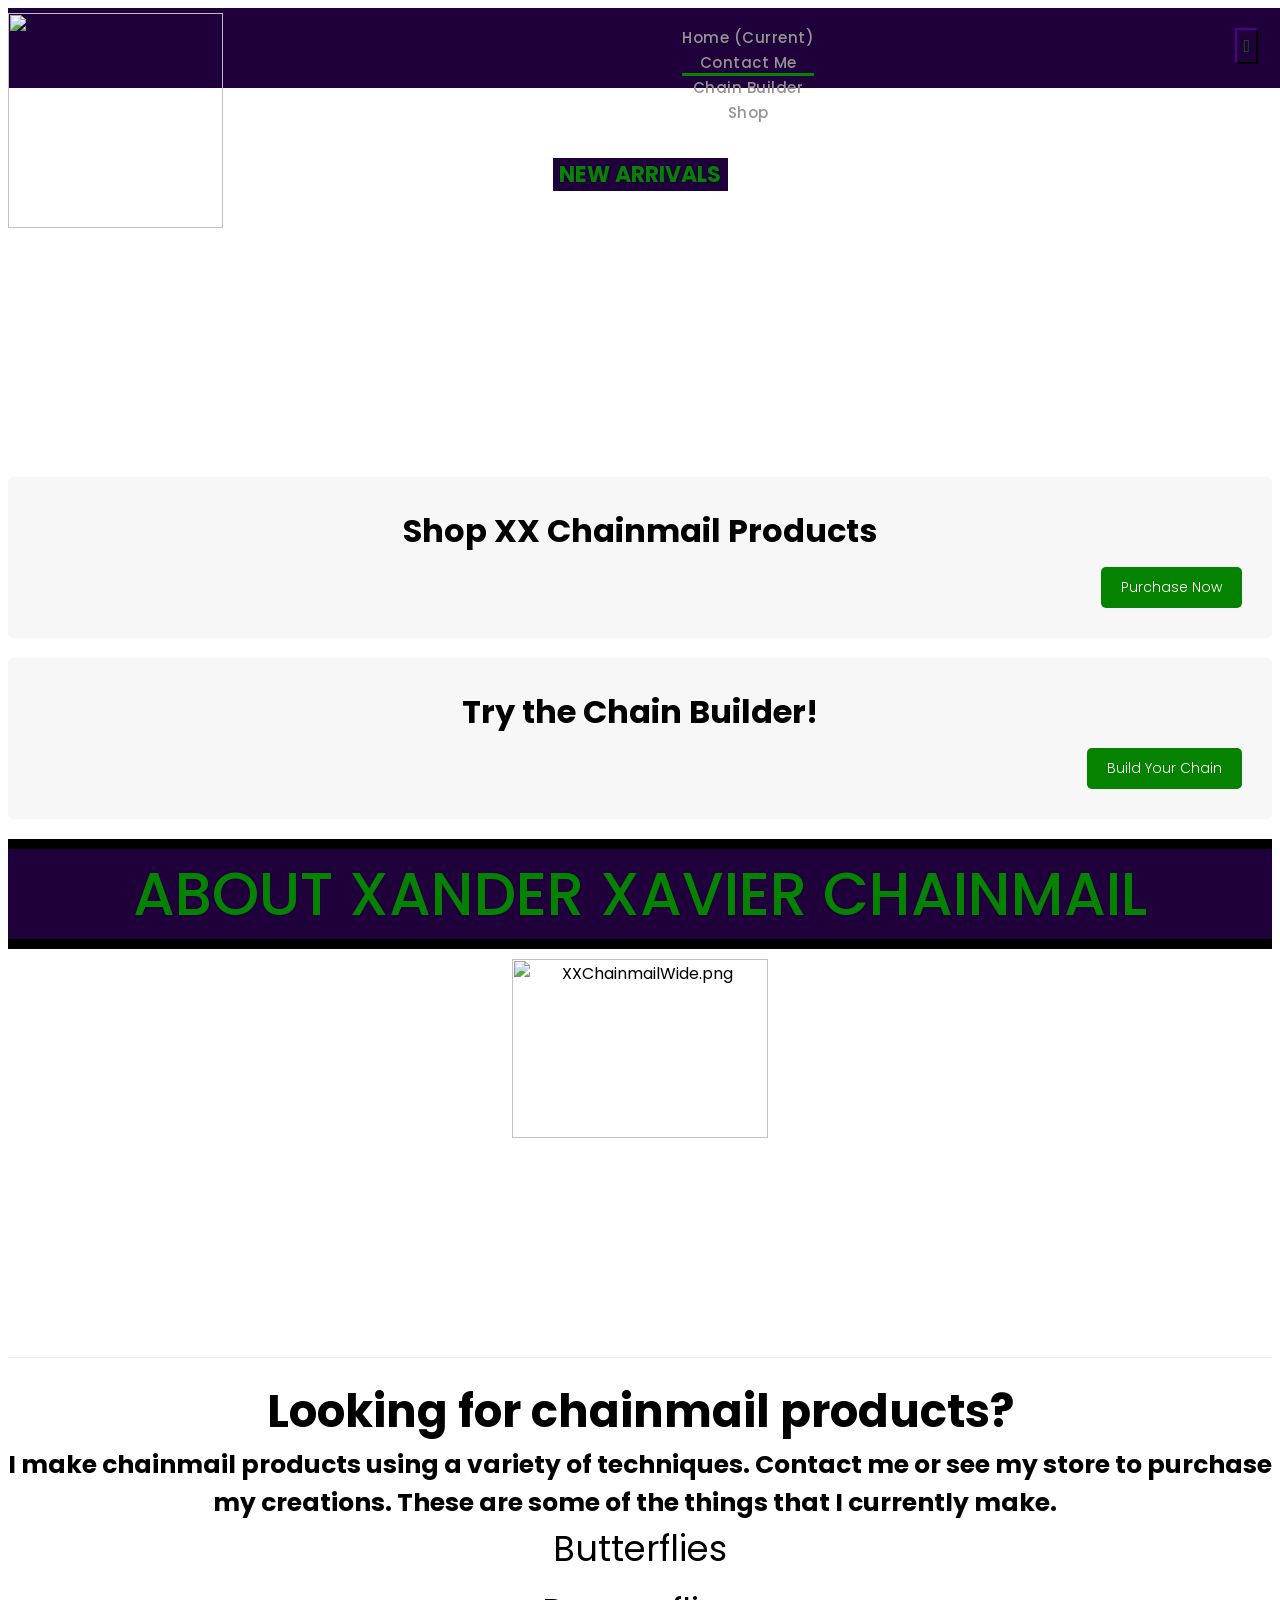
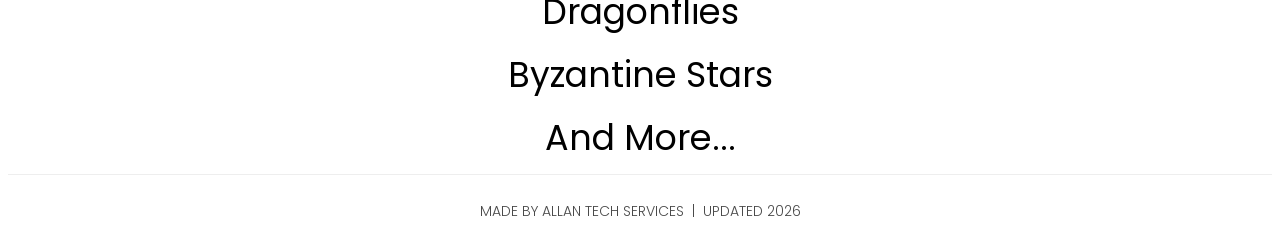
==== commit 0950970b: "updated CSS updated CSS" ====
--- a/index.html
+++ b/index.html
@@ -66,6 +66,9 @@
                 <a class="nav-link" href="contact.html">Contact Me</a>
               </li>
               <li class="nav-item">
+                <a class="nav-link" href="chainbuilder.html">Chain Builder</a>
+              </li>
+              <li class="nav-item">
                 <a class="nav-link" href="products.html">Shop</a>
               </li>
             </ul>
@@ -82,7 +85,7 @@
           <div class="col-md-12">
             <div align="center" class="text-content">
               <h4>new arrivals</h4>
-              <h2>chainmail products</h2>
+              <h2>new products and <br>chain builder</h2>
             </div>
           </div>
         </div>
@@ -101,6 +104,15 @@
                 </div>
                 <div class="col-md-4">
                   <a href="products.html" class="filled-button">Purchase Now</a>
+                </div>
+              </div>
+            </div><div class="inner-content">
+              <div class="row">
+                <div class="col-md-8">
+                  <h1 id="h1">Try the Chain Builder!</h1>
+                </div>
+                <div class="col-md-4">
+                  <a href="chainbuilder.html" class="filled-button">Build Your Chain</a>
                 </div>
               </div>
             </div>
@@ -159,14 +171,14 @@
   -->
 
 
-    <div style="margin-top: 20px; height:10px; background-color: black;"></div>
+    <div id="borderline_top"></div>
     
     <div class="section-heading">
             <div align="center" class="text-content">
               <h3 align="center">About Xander Xavier Chainmail </h3>
             </div>
     </div>
-    <div style="margin-top: -21px; height:10px; background-color: black; margin-bottom:9px"></div>
+    <div id="borderline_btm"></div>
 
 
 
@@ -205,7 +217,7 @@
         <div class="row">
           <div class="col-md-12">
             <div class="inner-content">
-              <p id="copyright">Copyright © 2022&nbsp; XXChainmail</p>
+              <p id="copyright">Made by Allan Tech Services&nbsp; | &nbsp;Updated 2026</p>
             </div>
           </div>
         </div>
--- a/assets/css/xxchainmail-small.css
+++ b/assets/css/xxchainmail-small.css
@@ -1,7 +1,21 @@
+#borderline_top{
+	margin-top: 20px;
+	height:10px;
+	background-color: black;
+}
+#borderline_btm{
+	margin-top: -31px;
+	height:10px;
+	background-color: black;
+	margin-bottom:10px
+}
+#iframeID{
+	margin-top: -85px;
+}
 .iframe{
 	overflow:hidden;
 	border:10px solid #048200;
-	height:1100px;
+	height:1200px;
 }
 .section-heading .text-content h3 {
 	color: #048200;
--- a/assets/css/xxchainmail-medium.css
+++ b/assets/css/xxchainmail-medium.css
@@ -1,7 +1,21 @@
+#borderline_top{
+	margin-top: 20px;
+	height:10px;
+	background-color: black;
+}
+#borderline_btm{
+	margin-top: -21px;
+	height:10px;
+	background-color: black;
+	margin-bottom:10px
+}
+#iframeID{
+	margin-top: -125px;
+}
 .iframe{
 	overflow:hidden;
 	border:10px solid #048200;
-	height:1100px;
+	height:1050px;
 }
 .section-heading .text-content h3 {
 	color: #048200;
--- a/assets/css/xxchainmail-large.css
+++ b/assets/css/xxchainmail-large.css
@@ -1,7 +1,22 @@
+#borderline_top{
+	margin-top: 20px;
+	height:10px;
+	background-color: black;
+}
+#borderline_btm{
+	margin-top: -21px;
+	height:10px;
+	background-color: black;
+	margin-bottom:10px
+}
+#iframeID{
+	margin-top: -125px;
+}
+
 .iframe{
 	overflow:hidden;
 	border:10px solid #048200;
-	height:1100px;
+	height:1300px;
 }
 
 h3#title1
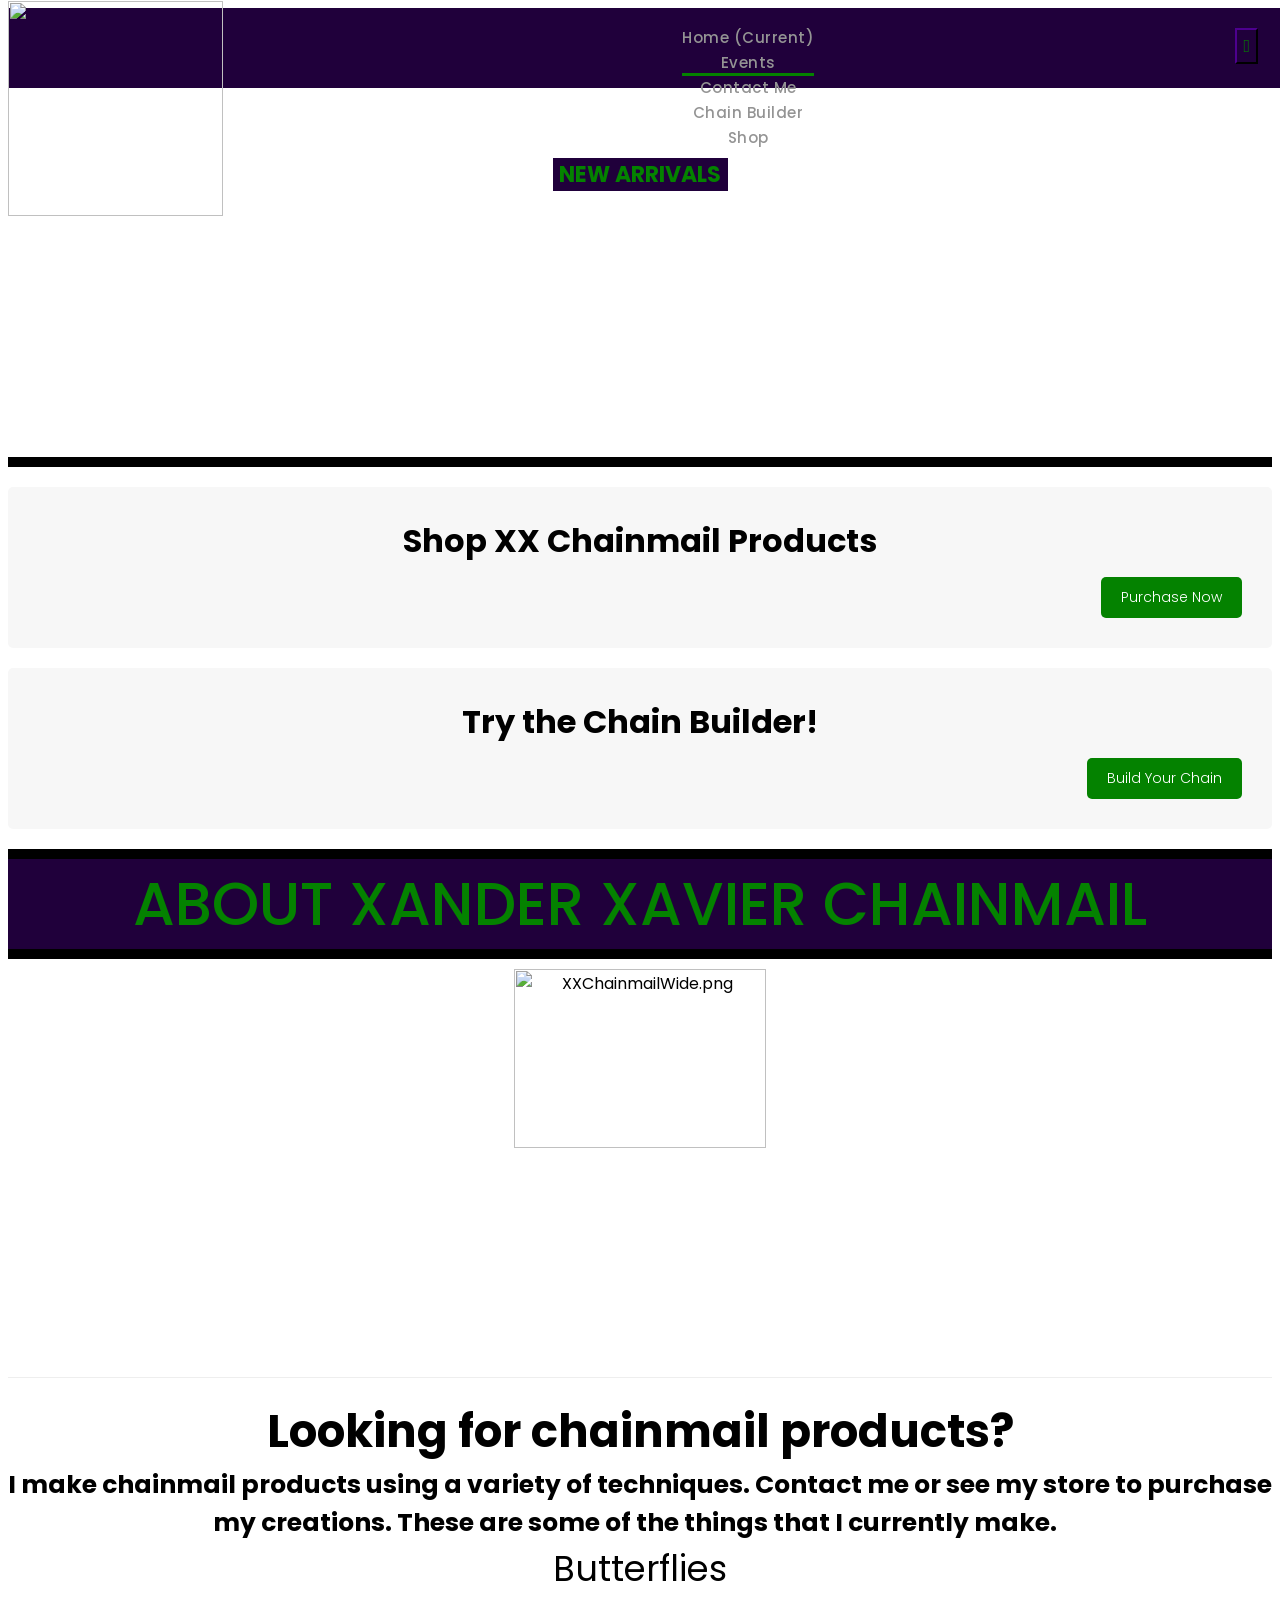
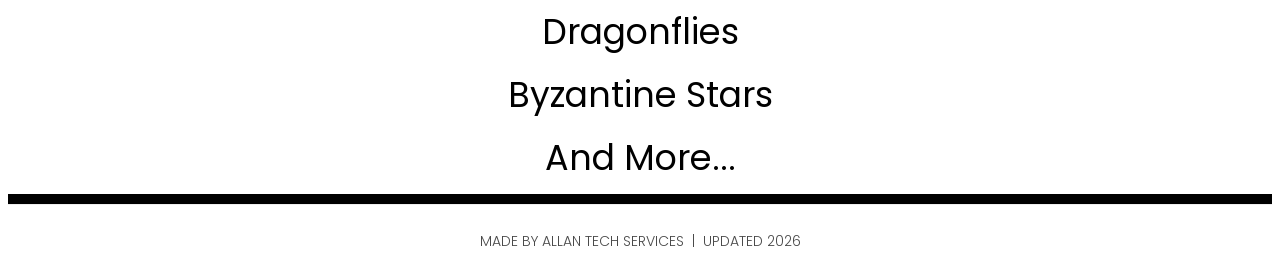
==== commit c094f563: "added calendar na" ====
--- a/index.html
+++ b/index.html
@@ -61,6 +61,9 @@
                 <a class="nav-link" href="index.html">Home
                   <span class="sr-only">(current)</span>
                 </a>
+              </li>
+              <li class="nav-item">
+                <a class="nav-link" href="events.html">Events</a>
               </li> 
               <li class="nav-item">
                 <a class="nav-link" href="contact.html">Contact Me</a>
@@ -93,6 +96,7 @@
     </div>
 
     
+    <div style="height:10px; background-color: black;"></div>
     <div class="call-to-action">
       <div class="container">
         <div class="row">
@@ -178,7 +182,7 @@
               <h3 align="center">About Xander Xavier Chainmail </h3>
             </div>
     </div>
-    <div id="borderline_btm"></div>
+    <div style="height:10px; background-color: black; margin-top: -21px;"></div>
 
 
 
@@ -186,7 +190,7 @@
       <div class="container">
         <div>
           <div>
-            <div class="section-heading">
+            <div style="padding: 10px;" class="section-heading">
 			  <center>
 				<img src="assets/images/XXChainmailSquareWithBackground.png" width="240" height="" alt="XXChainmailWide.png">
 			  </center>
@@ -212,6 +216,7 @@
 
 
     
+    <div style="height:10px; background-color: black; margin-bottom: -10px;"></div>
     <footer>
       <div class="container">
         <div class="row">
--- a/assets/css/xxchainmail-small.css
+++ b/assets/css/xxchainmail-small.css
@@ -2,6 +2,11 @@
 	margin-top: 20px;
 	height:10px;
 	background-color: black;
+}
+#borderline_calendar{
+	height:10px;
+	background-color: black;
+	margin-top: -32px;
 }
 #borderline_btm{
 	margin-top: -31px;
--- a/assets/css/xxchainmail-medium.css
+++ b/assets/css/xxchainmail-medium.css
@@ -2,6 +2,11 @@
 	margin-top: 20px;
 	height:10px;
 	background-color: black;
+}
+#borderline_calendar{
+	height:10px;
+	background-color: black;
+	margin-top: -22px;
 }
 #borderline_btm{
 	margin-top: -21px;
--- a/assets/css/xxchainmail-large.css
+++ b/assets/css/xxchainmail-large.css
@@ -2,6 +2,11 @@
 	margin-top: 20px;
 	height:10px;
 	background-color: black;
+}
+#borderline_calendar{
+	height:10px;
+	background-color: black;
+	margin-top: -22px;
 }
 #borderline_btm{
 	margin-top: -21px;
@@ -35,6 +40,7 @@
 {
 	height: auto;
 	width: 215px;
+	margin-top: -12px;
 }
 
 h2#p1
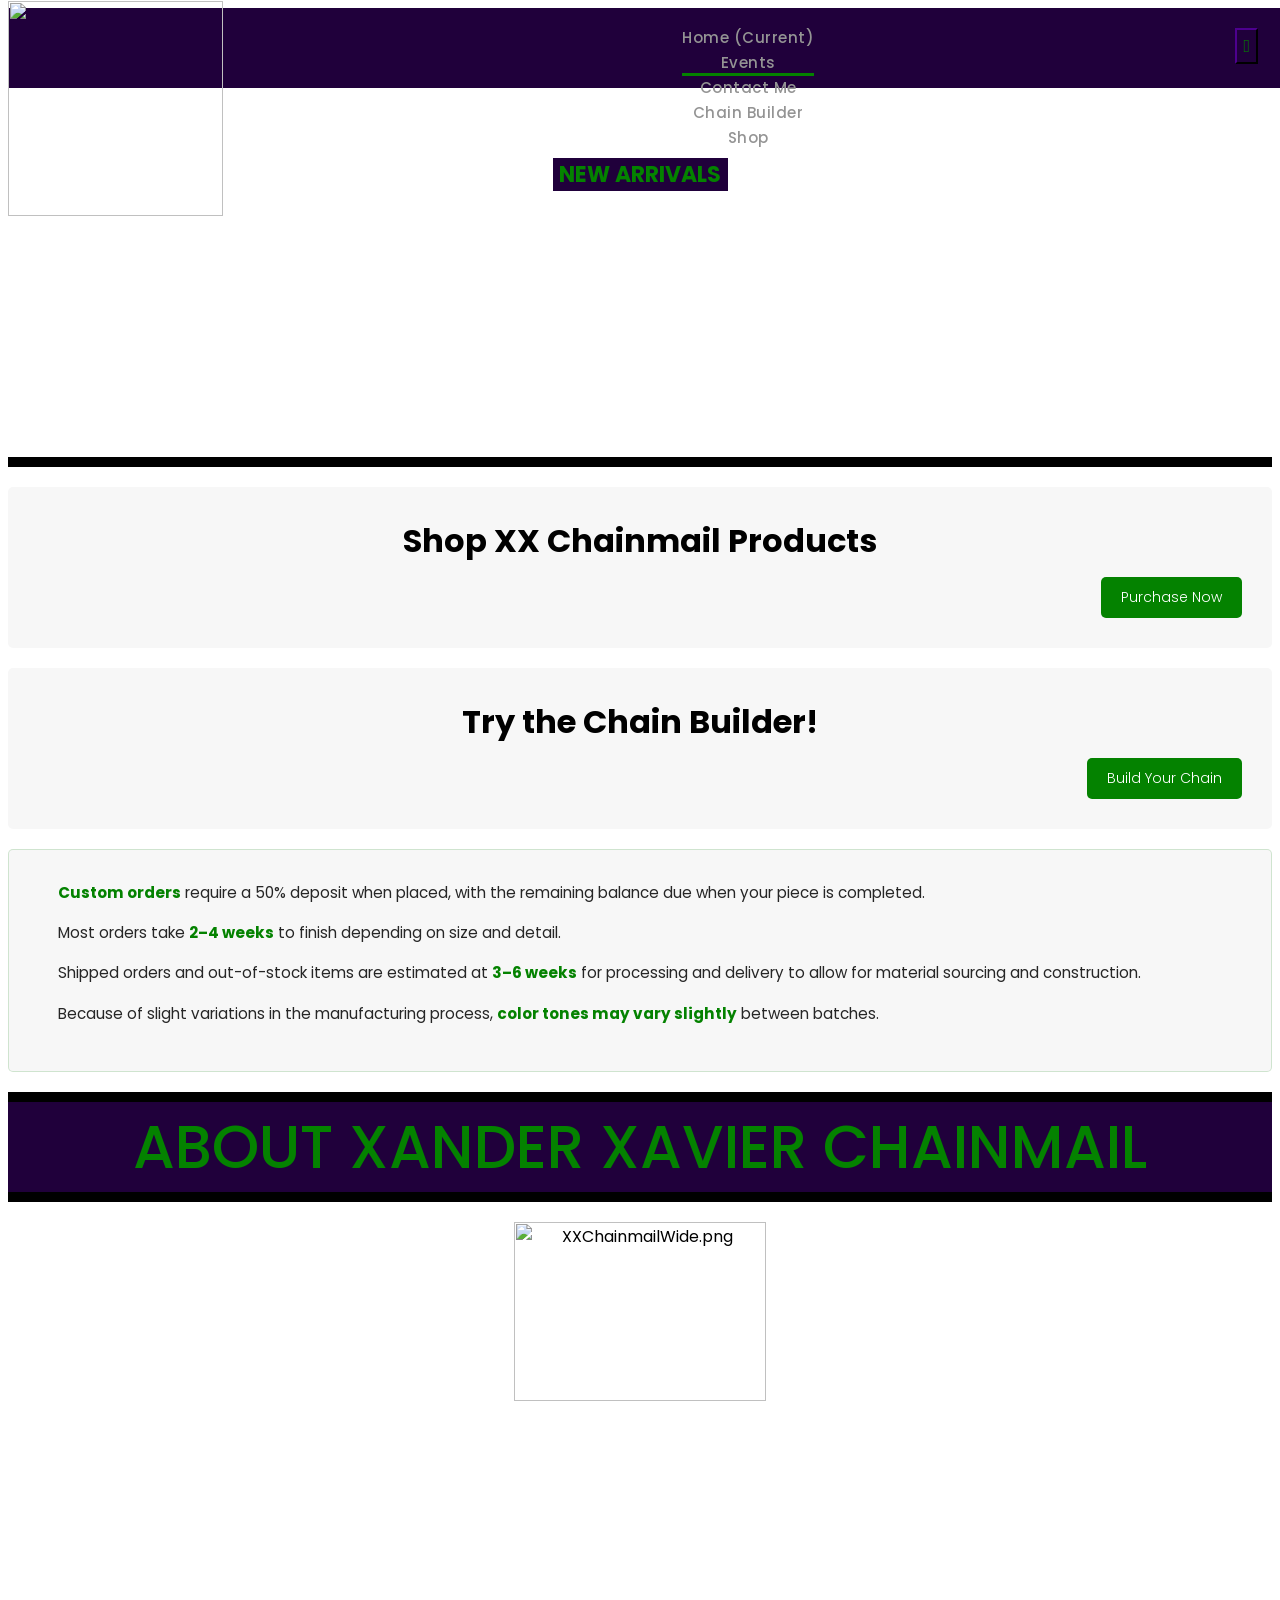
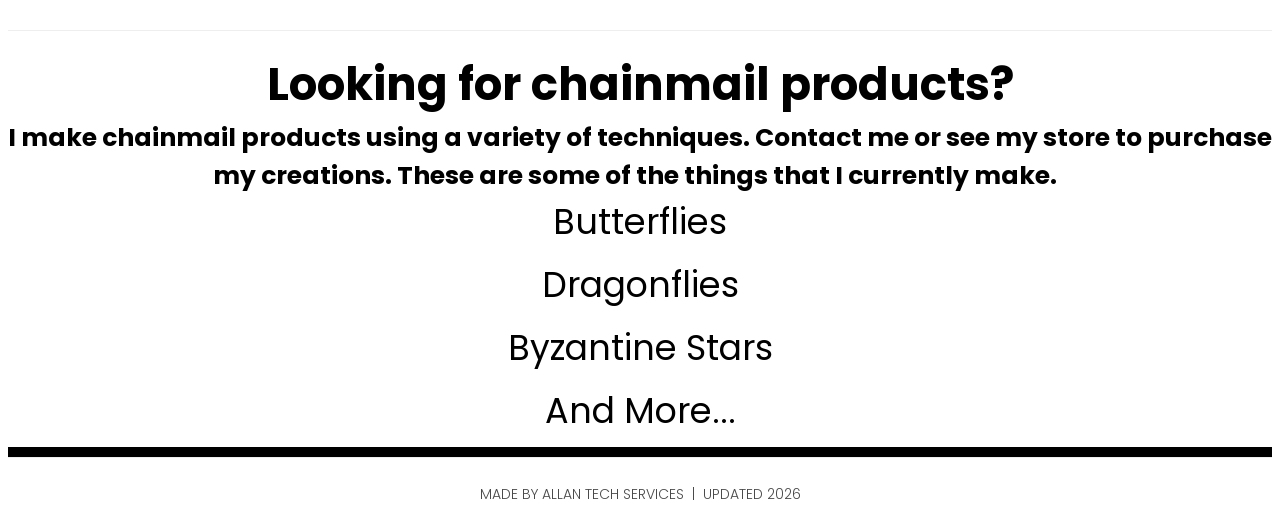
==== commit 105cdbb0: "fixed small tweaks na" ====
--- a/index.html
+++ b/index.html
@@ -29,8 +29,7 @@
       .external-arrivals-btn{position:absolute;top:50%;transform:translateY(-50%);z-index:1200;background:#20003b;border:2px solid #048200;width:44px;height:44px;border-radius:50%;display:flex;align-items:center;justify-content:center;cursor:pointer; color:#048200}
       .external-arrivals-btn.prev{left:-64px}
       .external-arrivals-btn.next{right:-64px}
-      @media (max-width:768px){.external-arrivals-btn.prev{left:-44px}.external-arrivals-btn.next{right:-44px}}
-    </style>
+      @media (max-width:768px){.external-arrivals-btn.prev{left:-44px}.external-arrivals-btn.next{right:-44px}}</style>
   </head>
 
   <body>
@@ -120,6 +119,14 @@
                 </div>
               </div>
             </div>
+            <div class="inner-content cta-disclaimer">
+              <ul>
+                <li><strong>Custom orders</strong> require a 50% deposit when placed, with the remaining balance due when your piece is completed.</li>
+                <li>Most orders take <strong>2–4 weeks</strong> to finish depending on size and detail.</li>
+                <li>Shipped orders and out-of-stock items are estimated at <strong>3–6 weeks</strong> for processing and delivery to allow for material sourcing and construction.</li>
+                <li>Because of slight variations in the manufacturing process, <strong>color tones may vary slightly</strong> between batches.</li>
+              </ul>
+            </div>
           </div>
         </div>
       </div>
@@ -182,7 +189,7 @@
               <h3 align="center">About Xander Xavier Chainmail </h3>
             </div>
     </div>
-    <div style="height:10px; background-color: black; margin-top: -21px;"></div>
+    <div id="borderline_btm" style="height:10px; background-color: black;"></div>
 
 
 
--- a/assets/css/xxchainmail-small.css
+++ b/assets/css/xxchainmail-small.css
@@ -62,6 +62,28 @@
 {
 	font-size: 30;
 }
+
+.cta-disclaimer {
+        margin-top: 20px;
+        padding: 20px 22px;
+        background: #f9f9f9;
+        border: 1px solid rgba(4, 130, 0, 0.16);
+        border-radius: 10px;
+        color: #262626;
+        font-size: 0.95rem;
+        line-height: 1.7;
+      }
+      .cta-disclaimer ul {
+        margin: 0;
+        padding-left: 1.2rem;
+      }
+      .cta-disclaimer li {
+        margin-bottom: 0.9rem;
+      }
+      .cta-disclaimer strong {
+        color: #048200;
+        font-weight: 700;
+      }
 
 body {
   font-family: 'Poppins', sans-serif;
--- a/assets/css/xxchainmail-medium.css
+++ b/assets/css/xxchainmail-medium.css
@@ -52,6 +52,28 @@
 {
 	font-size: 35;
 }
+
+.cta-disclaimer {
+        margin-top: 20px;
+        padding: 20px 22px;
+        background: #f9f9f9;
+        border: 1px solid rgba(4, 130, 0, 0.16);
+        border-radius: 10px;
+        color: #262626;
+        font-size: 0.95rem;
+        line-height: 1.7;
+      }
+      .cta-disclaimer ul {
+        margin: 0;
+        padding-left: 1.2rem;
+      }
+      .cta-disclaimer li {
+        margin-bottom: 0.9rem;
+      }
+      .cta-disclaimer strong {
+        color: #048200;
+        font-weight: 700;
+      }
 
 
 body {
--- a/assets/css/xxchainmail-large.css
+++ b/assets/css/xxchainmail-large.css
@@ -52,6 +52,28 @@
 {
 	font-size: 35;
 }
+
+.cta-disclaimer {
+        margin-top: 20px;
+        padding: 20px 22px;
+        background: #f9f9f9;
+        border: 1px solid rgba(4, 130, 0, 0.16);
+        border-radius: 10px;
+        color: #262626;
+        font-size: 0.95rem;
+        line-height: 1.7;
+      }
+      .cta-disclaimer ul {
+        margin: 0;
+        padding-left: 1.2rem;
+      }
+      .cta-disclaimer li {
+        margin-bottom: 0.9rem;
+      }
+      .cta-disclaimer strong {
+        color: #048200;
+        font-weight: 700;
+      }
 
 body {
   font-family: 'Poppins', sans-serif;
